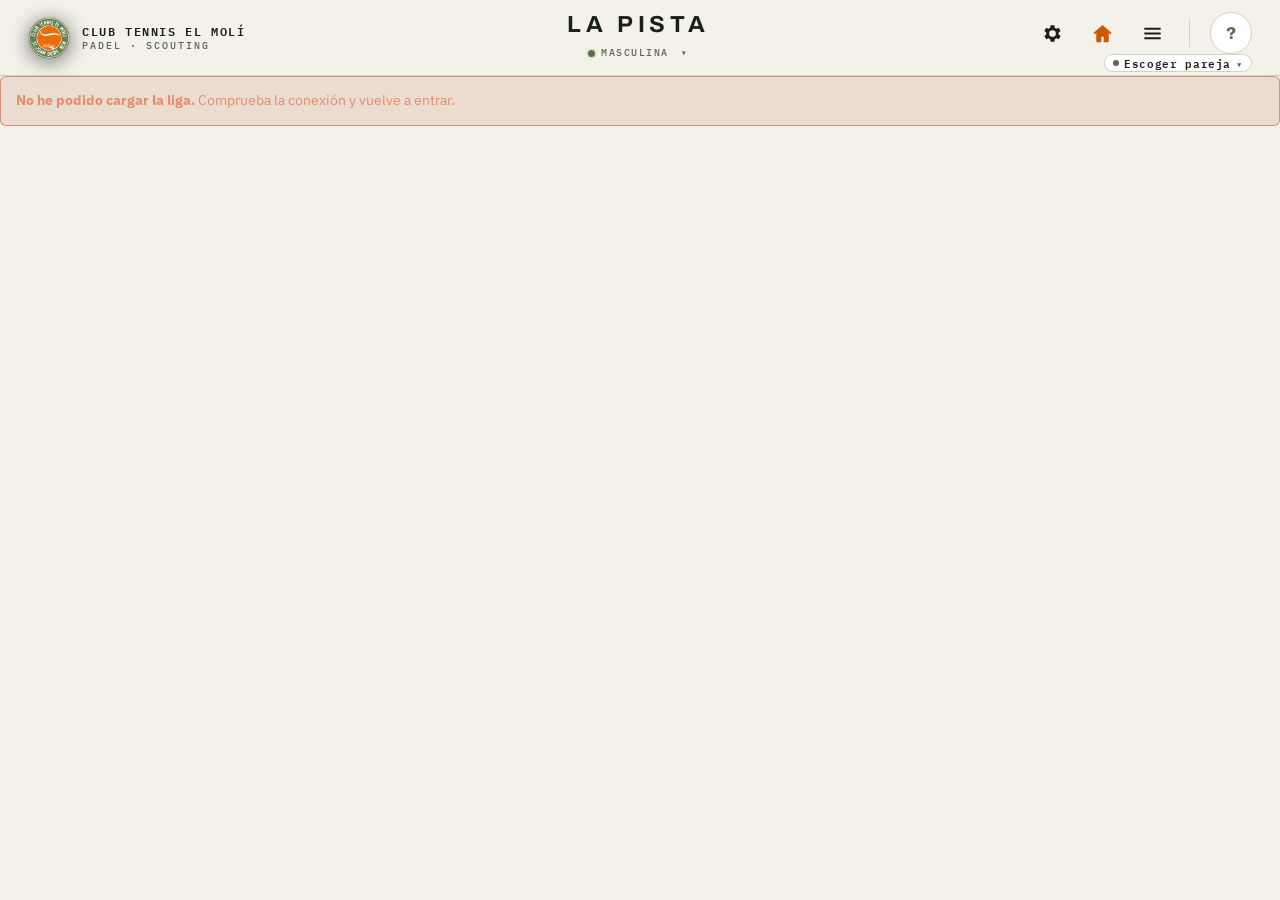
==== index.html @ ad092fdf "Tema claro: la pista de inicio de día; tema oscuro: de noche Co-Authored-By: Claude Opus 5.5 <norepl" ====
<!doctype html>
<html lang="es">
<head>
<meta charset="utf-8">
<meta name="viewport" content="width=device-width, initial-scale=1, viewport-fit=cover">
<meta name="theme-color" content="#0E1109">
<script>
/* Tema antes de pintar nada (sin parpadeo): el que elijas en Configuración o el del móvil. */
(function () {
  var pref = 'auto';
  try { pref = localStorage.getItem('padel-scouting.theme.v1') || 'auto'; } catch (e) {}
  var mq = window.matchMedia ? window.matchMedia('(prefers-color-scheme: light)') : null;
  function apply() {
    var t = pref === 'light' || pref === 'dark' ? pref : (mq && mq.matches ? 'light' : 'dark');
    document.documentElement.setAttribute('data-theme', t);
    var m = document.querySelector('meta[name="theme-color"]');
    if (m) m.setAttribute('content', t === 'light' ? '#F3F1EA' : '#0E1109');
    /* Avisa a la app (la pista cambia de foto de día a noche). */
    try { window.dispatchEvent(new CustomEvent('padel-theme', { detail: t })); } catch (e) {}
  }
  window.PadelTheme = {
    get: function () { return pref; },
    set: function (p) { pref = p; try { localStorage.setItem('padel-scouting.theme.v1', p); } catch (e) {} apply(); }
  };
  if (mq && mq.addEventListener) mq.addEventListener('change', function () { if (pref === 'auto') apply(); });
  apply();
})();
</script>
<meta name="description" content="Sistema personal de scouting y coaching de pádel: registrar, acumular, analizar y preparar el siguiente partido.">
<title>Padel Scouting · Fran</title>
<link rel="icon" href="assets/favicon.ico" sizes="any">
<link rel="icon" href="assets/logo.png" type="image/png" sizes="512x512">
<link rel="apple-touch-icon" href="assets/apple-touch-icon.png">
<link rel="manifest" href="manifest.webmanifest">
<meta name="apple-mobile-web-app-capable" content="yes">
<meta name="apple-mobile-web-app-status-bar-style" content="black-translucent">
<meta name="apple-mobile-web-app-title" content="Padel Scouting">
<meta property="og:title" content="Padel Scouting · Club Tennis El Molí">
<meta property="og:description" content="Registro y análisis de partidos de la liga de pádel.">
<meta property="og:image" content="assets/logo.png">
<link rel="preconnect" href="https://fonts.googleapis.com">
<link rel="preconnect" href="https://fonts.gstatic.com" crossorigin>
<link href="https://fonts.googleapis.com/css2?family=Archivo:wght@500;700;900&family=IBM+Plex+Mono:wght@400;500;600&family=IBM+Plex+Sans:wght@400;500;600&display=swap" rel="stylesheet">
<link rel="stylesheet" href="css/styles.css">
</head>
<body>

<header class="topbar">
  <button type="button" class="tb-brand" data-shell="home" aria-label="Ir a la pista">
    <img class="brand-mark" src="assets/logo.png" alt="" width="42" height="42">
    <span class="tb-club"><b>Club Tennis El Molí</b><small>Padel · Scouting</small></span>
  </button>

  <div class="tb-center">
    <h1 id="page-title">La pista</h1>
    <div class="comp">
      <button type="button" id="comp-btn" class="comp-btn" aria-haspopup="true" aria-expanded="false"
              aria-controls="comp-menu" title="Cambiar de competición">
        <i class="comp-dot" aria-hidden="true"></i><span id="comp-label">Masculina</span><span
        id="comp-season" class="comp-season"></span><span class="comp-caret" aria-hidden="true">▾</span>
      </button>
      <div id="comp-menu" class="comp-menu" role="menu" hidden></div>
    </div>
  </div>

  <nav class="tb-actions" aria-label="Acciones">
    <button type="button" class="tb-icon" data-shell="config" aria-label="Configuración" title="Configuración">
      <svg viewBox="0 0 24 24" aria-hidden="true"><path d="M19.4 13a7.6 7.6 0 0 0 0-2l2-1.6-2-3.4-2.4 1a7.4 7.4 0 0 0-1.7-1L15 3.4h-4l-.4 2.6a7.4 7.4 0 0 0-1.7 1l-2.4-1-2 3.4 2 1.6a7.6 7.6 0 0 0 0 2l-2 1.6 2 3.4 2.4-1a7.4 7.4 0 0 0 1.7 1l.4 2.6h4l.4-2.6a7.4 7.4 0 0 0 1.7-1l2.4 1 2-3.4zM13 15.5a3.5 3.5 0 1 1 0-7 3.5 3.5 0 0 1 0 7z" transform="translate(-1 0)"/></svg>
    </button>
    <button type="button" class="tb-icon" data-shell="home" aria-label="Inicio" title="Inicio">
      <svg viewBox="0 0 24 24" aria-hidden="true"><path d="M12 3.2 2.5 11.4l1.3 1.5 1.7-1.5V20a1 1 0 0 0 1 1h4.2v-5.6h2.6V21h4.2a1 1 0 0 0 1-1v-8.6l1.7 1.5 1.3-1.5z"/></svg>
    </button>
    <button type="button" class="tb-icon" id="menu-btn" data-shell="menu" aria-label="Abrir menú"
            aria-expanded="false" aria-controls="drawer" title="Menú">
      <svg viewBox="0 0 24 24" aria-hidden="true"><path d="M3.5 6h17v2.2h-17zM3.5 10.9h17v2.2h-17zM3.5 15.8h17V18h-17z"/></svg>
    </button>
    <span class="tb-sep" aria-hidden="true"></span>
    <button type="button" class="avatar" id="avatar-btn" data-shell="perfil" aria-label="Mi perfil" title="Mi perfil">
      <span id="avatar-initial">?</span>
    </button>
  </nav>
  <button type="button" id="pair-btn" class="pair-chip" aria-haspopup="dialog" title="Escoger pareja">Pareja</button>
</header>

<div id="scrim" class="scrim" hidden></div>
<aside id="drawer" class="drawer" aria-label="Todas las secciones" hidden>
  <div class="drawer-head">
    <span class="eyebrow">Menú</span>
    <button type="button" class="tb-icon" data-shell="close" aria-label="Cerrar menú">
      <svg viewBox="0 0 24 24" aria-hidden="true"><path d="m6.2 4.6 5.8 5.8 5.8-5.8 1.6 1.6-5.8 5.8 5.8 5.8-1.6 1.6-5.8-5.8-5.8 5.8-1.6-1.6 5.8-5.8-5.8-5.8z"/></svg>
    </button>
  </div>
  <nav id="drawer-nav" class="drawer-nav"></nav>
</aside>
<div id="modal-root"></div>

<div id="season-bar" class="season-bar" hidden>
  <label for="season-sel">Temporada</label>
  <select id="season-sel"></select>
</div>
<main id="view" class="view"></main>

<noscript>
  <div class="view">
    <div class="notice bad">Esta aplicación necesita JavaScript activado para funcionar.</div>
  </div>
</noscript>

<div id="toast" class="toast" role="status" aria-live="polite"></div>


<script src="js/data.js"></script>
<script src="js/liga-parser.js"></script>
<script src="js/liga.js"></script>
<script src="js/calendario.js"></script>
<script src="js/club.js"></script>
<script src="js/cronica.js"></script>
<script src="js/db.js"></script>
<script src="js/auth.js"></script>
<script src="js/storage.js"></script>
<script src="js/sync.js"></script>
<script src="js/analysis.js"></script>
<script src="js/briefing.js"></script>
<script src="js/views-liga.js"></script>
<script src="js/views-temporada.js"></script>
<script src="js/views-general.js"></script>
<script src="js/views-estemes.js"></script>
<script src="js/court.js"></script>
<script src="js/shell.js"></script>
<script src="js/app.js"></script>
<script src="js/mobile.js"></script>
</body>
</html>
---- css/styles.css ----
/* ============================================================
   PADEL SCOUTING · sistema visual
   Hereda la filosofía del dashboard de liga: fondo oscuro, sage
   funcional, naranja de acento, Archivo + IBM Plex.
   ============================================================ */
:root{
  --ink:#0E1109; --panel:#161B12; --panel2:#1E2418; --line:#2C3423;
  --bone:#EDEBE3; --mute:#9AA48C; --sage:#8FA678; --sage-dk:#687F4E;
  --orange:#ED6C05; --brick:#B4491F;
  --disp:'Archivo',system-ui,sans-serif;
  --body:'IBM Plex Sans',system-ui,sans-serif;
  --mono:'IBM Plex Mono',ui-monospace,monospace;
  --nav-h:66px;
  --r:6px;
}
*{box-sizing:border-box;margin:0;padding:0}
html{-webkit-text-size-adjust:100%}
body{background:var(--ink);color:var(--bone);font-family:var(--body);line-height:1.55;
  -webkit-font-smoothing:antialiased;overflow-x:hidden;
  padding-bottom:env(safe-area-inset-bottom)}
button,input,select,textarea{font-family:inherit;font-size:inherit;color:inherit}
button{cursor:pointer}

/* ---------- barra superior ---------- */
.topbar{position:sticky;top:0;z-index:60;background:rgba(14,17,9,.95);backdrop-filter:blur(12px);
  border-bottom:1px solid var(--line);padding:14px 18px;display:flex;align-items:center;
  justify-content:space-between;gap:14px}
.eyebrow{font:600 10px/1 var(--mono);letter-spacing:.24em;text-transform:uppercase;color:var(--orange)}
.topbar h1{font-family:var(--disp);font-weight:900;font-size:1.32rem;letter-spacing:-.02em;
  text-transform:uppercase;line-height:1.1;margin-top:7px}
.brand-mark{width:42px;height:42px;flex:none;display:block;
  filter:drop-shadow(0 3px 10px rgba(0,0,0,.55))}

/* ---------- contenido ---------- */
.view{padding:22px 18px 40px;max-width:760px;margin:0 auto}
.section{margin-bottom:26px}
.section-head{display:flex;align-items:baseline;gap:10px;margin-bottom:12px;flex-wrap:wrap}
.section-head h2{font-family:var(--disp);font-weight:900;font-size:1.05rem;text-transform:uppercase;
  letter-spacing:-.01em}
.section-head .hint{font:400 11px/1.4 var(--mono);color:var(--mute)}
.lede{color:var(--mute);font-size:.9rem;margin-bottom:18px}
.lede b{color:var(--bone);font-weight:600}

/* ---------- campos ---------- */
.field{margin-bottom:20px}
.field > label,.field-label{display:block;font:600 10px/1 var(--mono);letter-spacing:.14em;
  text-transform:uppercase;color:var(--mute);margin-bottom:9px}
.field-label .opt{color:var(--sage-dk);letter-spacing:.06em}
.field-note{font:400 11px/1.5 var(--body);color:var(--mute);margin-top:7px}

input[type=text],input[type=date],input[type=number],input[type=search],input[type=email],
input[type=password],select,textarea{
  width:100%;background:var(--panel);border:1px solid var(--line);border-radius:var(--r);
  color:var(--bone);padding:13px 14px;outline:none;transition:border-color .15s}
input:focus,select:focus,textarea:focus{border-color:var(--sage-dk)}
input::placeholder,textarea::placeholder{color:var(--mute)}
textarea{resize:vertical;min-height:74px;font-size:.92rem}
select{appearance:none;background-image:linear-gradient(45deg,transparent 50%,var(--mute) 50%),
  linear-gradient(135deg,var(--mute) 50%,transparent 50%);
  background-position:calc(100% - 19px) 21px,calc(100% - 14px) 21px;
  background-size:5px 5px,5px 5px;background-repeat:no-repeat;padding-right:38px}

.row{display:grid;gap:12px}
.row.two{grid-template-columns:1fr 1fr}

/* ---------- chips ---------- */
.chips{display:flex;flex-wrap:wrap;gap:8px}
.chip{background:var(--panel);border:1px solid var(--line);border-radius:var(--r);
  color:var(--mute);padding:12px 14px;font:500 .86rem/1.2 var(--body);
  transition:.15s;min-height:46px;display:inline-flex;align-items:center;gap:7px}
.chip:hover{color:var(--bone);border-color:var(--sage-dk)}
.chip[aria-pressed="true"]{background:var(--sage-dk);border-color:var(--sage-dk);color:var(--ink);font-weight:600}
.chip[aria-pressed="true"] .chip-k{color:var(--ink);opacity:.72}
.chip-k{font:600 10px/1 var(--mono);color:var(--orange);letter-spacing:.08em}
.chip.is-disabled{opacity:.34;pointer-events:none}
.chips.tight .chip{flex:1;justify-content:center;min-width:88px}
.chips.grid2{display:grid;grid-template-columns:1fr 1fr}
.chips.grid2 .chip{justify-content:center;text-align:center;line-height:1.25}
.chips.accent .chip[aria-pressed="true"]{background:var(--orange);border-color:var(--orange)}

/* ---------- cards ---------- */
.card{background:var(--panel);border:1px solid var(--line);border-radius:var(--r);padding:18px 16px}
.card + .card{margin-top:12px}
.card-top{border-top:3px solid var(--sage-dk)}
.card h3{font-family:var(--disp);font-weight:900;font-size:1rem;text-transform:uppercase;margin-bottom:8px}

/* ---------- sets ---------- */
.set-row{display:grid;grid-template-columns:58px 1fr 14px 1fr;align-items:center;gap:9px;margin-bottom:10px}
.set-row .set-name{font:600 10px/1.3 var(--mono);letter-spacing:.09em;text-transform:uppercase;color:var(--mute)}
.set-row .vs{text-align:center;color:var(--mute);font:600 12px var(--mono)}
.set-row input{text-align:center;font-family:var(--mono);font-size:1.05rem;padding:13px 6px}
.set-legend{display:grid;grid-template-columns:58px 1fr 14px 1fr;gap:9px;margin-bottom:7px}
.set-legend span{font:600 9px/1.3 var(--mono);letter-spacing:.1em;text-transform:uppercase;color:var(--sage-dk);
  text-align:center}
.set-legend span:first-child{text-align:left}

/* ---------- botones ---------- */
.btn{display:inline-flex;align-items:center;justify-content:center;gap:8px;
  background:var(--panel2);border:1px solid var(--line);border-radius:var(--r);color:var(--bone);
  padding:15px 20px;font:600 .82rem/1 var(--body);letter-spacing:.06em;text-transform:uppercase;
  transition:.15s;min-height:50px}
.btn:hover{border-color:var(--sage-dk)}
.btn.primary{background:var(--orange);border-color:var(--orange);color:var(--ink)}
.btn.primary:hover{filter:brightness(1.08)}
.btn.ghost{background:transparent}
.btn.danger{color:var(--brick);border-color:rgba(180,73,31,.5)}
.btn.block{width:100%}
.btn-row{display:flex;gap:10px;flex-wrap:wrap}
.btn-row .btn{flex:1;min-width:132px}

/* ---------- avisos ---------- */
.notice{border-radius:var(--r);padding:13px 15px;font-size:.86rem;margin-bottom:16px;
  border:1px solid var(--line);background:var(--panel)}
.notice.warn{border-color:rgba(237,108,5,.42);background:rgba(237,108,5,.10);color:var(--orange)}
.notice.bad{border-color:rgba(180,73,31,.5);background:rgba(180,73,31,.12);color:#E58C6A}
.notice.good{border-color:rgba(104,127,78,.55);background:rgba(104,127,78,.14);color:var(--sage)}
.notice ul{margin:7px 0 0 17px}

.toast{position:fixed;left:50%;bottom:calc(20px + env(safe-area-inset-bottom));
  transform:translateX(-50%) translateY(14px);background:var(--panel2);border:1px solid var(--sage-dk);
  color:var(--bone);padding:13px 18px;border-radius:var(--r);font-size:.86rem;z-index:120;
  opacity:0;pointer-events:none;transition:.22s;max-width:calc(100vw - 36px);text-align:center;
  box-shadow:0 12px 34px rgba(0,0,0,.55)}
.toast.show{opacity:1;transform:translateX(-50%) translateY(0)}
.toast.bad{border-color:var(--brick)}

/* ---------- historial ---------- */
.match-card{background:var(--panel);border:1px solid var(--line);border-left:3px solid var(--sage-dk);
  border-radius:var(--r);padding:16px;margin-bottom:11px}
.match-card.is-loss{border-left-color:var(--brick)}
.match-card.is-special{border-left-color:var(--mute)}
.match-top{display:flex;justify-content:space-between;align-items:flex-start;gap:12px;margin-bottom:10px}
.match-date{font:600 10px/1 var(--mono);letter-spacing:.11em;text-transform:uppercase;color:var(--mute)}
.match-rivals{font:600 .96rem/1.35 var(--body);margin-top:6px}
.badge{font:700 11px/1 var(--mono);padding:6px 9px;border-radius:4px;white-space:nowrap}
.badge.w{background:var(--sage-dk);color:var(--ink)}
.badge.l{background:var(--brick);color:#fff}
.badge.s{background:var(--panel2);color:var(--mute);border:1px solid var(--line)}
.tag{display:inline-block;font:600 9px/1 var(--mono);letter-spacing:.09em;padding:5px 7px;border-radius:3px;
  background:var(--panel2);color:var(--mute);border:1px solid var(--line);text-transform:uppercase}
.tag.a{color:var(--orange);border-color:rgba(237,108,5,.35);background:rgba(237,108,5,.12)}
.tag.b{color:var(--sage);border-color:rgba(143,166,120,.35);background:rgba(143,166,120,.12)}
.tag-row{display:flex;gap:6px;flex-wrap:wrap;margin-top:10px}
.match-score{font:600 .92rem/1 var(--mono);color:var(--bone)}
.match-score .sep{color:var(--mute);font-weight:400;margin:0 5px}
.match-detail{display:none;margin-top:13px;padding-top:12px;border-top:1px solid var(--line);
  font-size:.85rem;color:var(--mute)}
.match-card.open .match-detail{display:block}
.match-detail dt{font:600 9px/1 var(--mono);letter-spacing:.12em;text-transform:uppercase;
  color:var(--sage-dk);margin-top:11px}
.match-detail dt:first-child{margin-top:0}
.match-detail dd{margin-top:5px;color:var(--bone);font-size:.87rem}
.match-actions{display:flex;gap:8px;margin-top:14px}
.match-actions .btn{flex:1;padding:11px 12px;min-height:42px;font-size:.74rem}

/* ---------- filtros ---------- */
.filters{display:flex;gap:7px;overflow-x:auto;padding-bottom:6px;margin-bottom:14px;
  scrollbar-width:none}
.filters::-webkit-scrollbar{display:none}
.filters .chip{white-space:nowrap;min-height:40px;padding:10px 13px;font-size:.8rem}

/* ---------- analisis ---------- */
.stat-grid{display:grid;grid-template-columns:repeat(2,1fr);gap:1px;background:var(--line);
  border:1px solid var(--line);border-radius:var(--r);overflow:hidden}
.stat{background:var(--panel);padding:17px 15px}
.stat .n{font-family:var(--disp);font-weight:900;font-size:1.85rem;line-height:1;
  letter-spacing:-.02em;color:var(--orange)}
.stat .n.muted{color:var(--mute);font-size:1.05rem;line-height:1.5}
.stat .n small{font-size:.44em;color:var(--mute);margin-left:3px;font-weight:700}
.stat .k{font:600 9px/1.4 var(--mono);letter-spacing:.12em;text-transform:uppercase;color:var(--mute);margin-top:9px}
.stat .sub{font:400 11px/1.4 var(--mono);color:var(--sage-dk);margin-top:5px}

.bar-row{display:grid;grid-template-columns:96px 1fr 54px;align-items:center;gap:10px;margin-bottom:11px}
.bar-row .lab{font:600 10px/1.3 var(--mono);letter-spacing:.07em;text-transform:uppercase;color:var(--mute)}
.bar-row .track{height:9px;background:var(--panel2);border-radius:5px;overflow:hidden}
.bar-row .track i{display:block;height:100%;background:var(--sage-dk);border-radius:5px}
.bar-row .track i.low{background:var(--brick)}
.bar-row .track i.mid{background:var(--orange)}
.bar-row .val{font:600 .82rem/1 var(--mono);text-align:right}
.bar-row .val.muted{color:var(--mute);font-size:.68rem;font-weight:400}

.spark{display:flex;align-items:flex-end;gap:4px;height:74px;margin:14px 0 8px}
.spark div{flex:1;border-radius:3px 3px 0 0;min-height:4px;background:var(--sage-dk)}
.spark div.loss{background:var(--brick)}
.spark div.special{background:var(--panel2);border:1px solid var(--line)}
.spark-ax{display:flex;justify-content:space-between;font:400 10px/1 var(--mono);color:var(--mute)}

.freq{display:flex;justify-content:space-between;gap:12px;padding:11px 0;border-bottom:1px solid var(--line);
  font-size:.87rem}
.freq:last-child{border-bottom:0}
.freq .c{font:600 .82rem/1 var(--mono);color:var(--sage);white-space:nowrap}

/* ---------- briefing ---------- */
.brief-bullet{background:var(--panel);border:1px solid var(--line);border-left:3px solid var(--orange);
  border-radius:0 var(--r) var(--r) 0;padding:17px 18px;margin-bottom:11px;display:flex;gap:14px}
.brief-bullet .i{font-family:var(--disp);font-weight:900;font-size:1.25rem;color:var(--orange);
  line-height:1;flex:none;min-width:20px}
.brief-bullet p{font-size:.95rem;line-height:1.5}
.brief-src{font:400 11px/1.5 var(--mono);color:var(--sage-dk);margin-top:8px}

/* ---------- estados vacios ---------- */
.empty{text-align:center;padding:46px 20px;color:var(--mute)}
.empty .mark{font-family:var(--disp);font-weight:900;font-size:2.4rem;color:var(--line);margin-bottom:14px}
.empty img.mark{width:84px;height:84px;opacity:.28;margin:0 auto 18px;display:block;filter:grayscale(.3)}
.empty p{font-size:.92rem;max-width:34ch;margin:0 auto 18px}

/* ---------- resumen guardado ---------- */
.saved-hero{text-align:center;padding:10px 0 22px}
.saved-hero .res{font-family:var(--disp);font-weight:900;font-size:2.6rem;line-height:1;letter-spacing:-.03em}
.saved-hero .res.w{color:var(--sage)}
.saved-hero .res.l{color:var(--brick)}
.saved-hero .res.s{color:var(--mute)}
.saved-hero .sub{font:400 12px/1.6 var(--mono);color:var(--mute);margin-top:10px}

/* ---------- sugerencias ---------- */
.suggest{position:relative}
.suggest-list{position:absolute;top:calc(100% + 4px);left:0;right:0;z-index:40;background:var(--panel2);
  border:1px solid var(--sage-dk);border-radius:var(--r);overflow:hidden;max-height:196px;overflow-y:auto;
  box-shadow:0 12px 30px rgba(0,0,0,.6)}
.suggest-list button{display:block;width:100%;text-align:left;background:none;border:0;color:var(--bone);
  padding:13px 14px;font-size:.88rem;border-bottom:1px solid var(--line)}
.suggest-list button:last-child{border-bottom:0}
.suggest-list button:hover{background:var(--panel)}

/* ---------- escritorio ---------- */
@media(min-width:720px){
  .view{padding:32px 26px 60px}
  .topbar{padding:18px 26px}
  .topbar h1{font-size:1.6rem}
  .stat-grid{grid-template-columns:repeat(4,1fr)}
  .row.two{gap:16px}
}
@media(prefers-reduced-motion:reduce){*{transition:none!important;animation:none!important}}


/* ---------- liga ---------- */
.linkish{background:none;border:0;color:var(--orange);text-decoration:underline;padding:0;font:inherit}
.ladder{display:block;width:100%;height:auto;overflow:visible}

.match-line,.rival-line{display:grid;width:100%;text-align:left;background:var(--panel);
  border:1px solid var(--line);border-left:3px solid var(--sage-dk);border-radius:var(--r);
  color:var(--bone);padding:13px 14px;margin-bottom:8px;gap:3px;transition:.15s;min-height:54px}
.match-line{grid-template-columns:1fr auto}
.match-line:hover,.rival-line:hover{border-color:var(--sage-dk);transform:translateY(-1px)}
.match-line.is-loss{border-left-color:var(--brick)}
.ml-when{font:600 9px/1.3 var(--mono);letter-spacing:.12em;text-transform:uppercase;color:var(--mute);
  grid-column:1/2}
.ml-who{font:600 .9rem/1.3 var(--body);grid-column:1/2}
.ml-score{grid-column:2/3;grid-row:1/3;align-self:center;font:600 .82rem/1 var(--mono);color:var(--sage)}

.rival-line{grid-template-columns:52px 1fr auto;align-items:center;gap:10px;border-left-color:var(--line)}
.rl-place{font:700 .8rem/1 var(--mono);color:var(--mute)}
.rl-name{font:600 .9rem/1.3 var(--body)}
.rl-rel{font:600 9px/1 var(--mono);letter-spacing:.09em;text-transform:uppercase;padding:5px 7px;
  border-radius:3px;background:var(--panel2);color:var(--mute);border:1px solid var(--line)}
.rl-rel.is-arriba{color:var(--brick);border-color:rgba(180,73,31,.4)}
.rl-rel.is-abajo{color:var(--sage);border-color:rgba(143,166,120,.4)}

.projection .proj-main{text-align:center;padding:6px 0 18px;border-bottom:1px solid var(--line);
  margin-bottom:16px}
.proj-n{font-family:var(--disp);font-weight:900;font-size:3rem;line-height:1;letter-spacing:-.03em}
.proj-n.good{color:var(--sage)} .proj-n.bad{color:var(--brick)}
.proj-k{font:600 10px/1.4 var(--mono);letter-spacing:.13em;text-transform:uppercase;color:var(--mute);
  margin-top:10px}

.cmp{display:grid;grid-template-columns:1fr auto 1fr;align-items:center;gap:10px;
  padding:11px 0;border-bottom:1px solid var(--line)}
.cmp:last-child{border-bottom:0}
.cmp-k{font:600 9px/1.3 var(--mono);letter-spacing:.1em;text-transform:uppercase;color:var(--mute);
  text-align:center;min-width:92px}
.cmp-them,.cmp-me{font:600 .95rem/1 var(--mono);color:var(--mute)}
.cmp-them{text-align:right} .cmp-me{text-align:left}
.cmp-them.win,.cmp-me.win{color:var(--bone)}
.cmp-them.win{color:var(--brick)} .cmp-me.win{color:var(--sage)}

/* ============================================================
   Pantallas de datos (heredado del dashboard original)
   ============================================================ */
body[data-view="temporada"] .view,body[data-view="liga"] .view,body[data-view="cronica"] .view{max-width:1040px}
.lg .blk{padding:6px 0 30px;border-bottom:1px solid var(--line);margin-bottom:26px}
.lg .blk:last-child{border-bottom:0}
.lg .shead{display:flex;align-items:baseline;gap:12px;margin-bottom:8px;flex-wrap:wrap}
.lg .snum{font:600 11px/1 var(--mono);color:var(--orange);letter-spacing:.1em}
.lg .shead h2{font-family:var(--disp);font-weight:900;font-size:clamp(1.35rem,3.4vw,2rem);
  text-transform:uppercase;letter-spacing:-.015em;line-height:1}
.lg .sdek{color:var(--mute);max-width:70ch;margin-bottom:20px;font-size:.92rem}
.lg .sdek b{color:var(--bone);font-weight:600}
.lg .sub-head h3{font-family:var(--disp);font-weight:900;font-size:1.15rem;text-transform:uppercase;margin:30px 0 6px}
.lg .note{color:var(--mute);font-size:.78rem;margin-top:10px}
.lg .stale{background:rgba(237,108,5,.12);border:1px solid rgba(237,108,5,.4);border-radius:6px;
  padding:11px 14px;margin-bottom:22px;color:var(--orange);font:600 11px/1.5 var(--mono)}
.lg .stale b{color:var(--bone)}

.lg .tiles{display:grid;grid-template-columns:repeat(2,1fr);gap:1px;background:var(--line);
  border:1px solid var(--line);border-radius:6px;overflow:hidden}
.lg .tile{background:var(--panel);padding:18px 15px}
.lg .tile .n{font-family:var(--disp);font-weight:900;font-size:clamp(1.5rem,4.2vw,2.4rem);line-height:1;
  letter-spacing:-.02em;color:var(--orange)}
.lg .tile .n small{font-size:.42em;color:var(--mute);font-weight:700;margin-left:3px}
.lg .tile .k{font:600 10px/1.4 var(--mono);letter-spacing:.12em;text-transform:uppercase;color:var(--mute);margin-top:9px}
.lg .tile .sub{font:400 11px/1.4 var(--mono);color:var(--sage-dk);margin-top:4px}

.lg details.method{background:var(--panel);border:1px solid var(--line);border-radius:6px;margin-bottom:18px}
.lg details.method summary{cursor:pointer;padding:14px 16px;font:600 11px/1 var(--mono);
  letter-spacing:.12em;text-transform:uppercase;color:var(--sage);list-style:none}
.lg details.method summary::-webkit-details-marker{display:none}
.lg details.method summary::before{content:"▸ ";color:var(--orange)}
.lg details.method[open] summary::before{content:"▾ "}
.lg details.method .body{padding:0 16px 16px;color:var(--mute);font-size:.88rem}
.lg details.method .body p+p{margin-top:9px}
.lg details.method .body b{color:var(--bone)}
.lg details.method code{font-family:var(--mono);font-size:.85em;background:var(--panel2);padding:2px 6px;
  border-radius:3px;color:var(--sage)}

.lg .ctrl{display:flex;gap:6px;flex-wrap:wrap;margin-bottom:14px;align-items:center}
.lg .ctrl button{background:var(--panel);color:var(--mute);border:1px solid var(--line);
  font:600 11px/1 var(--body);letter-spacing:.05em;text-transform:uppercase;padding:11px 13px;border-radius:5px;transition:.15s}
.lg .ctrl button:hover{color:var(--bone);border-color:var(--sage-dk)}
.lg .ctrl button.on{background:var(--orange);color:var(--ink);border-color:var(--orange)}
.lg .ctrl button:disabled{opacity:.35;cursor:not-allowed}
.lg .ctrl input[type=search]{flex:1;min-width:200px;padding:11px 13px}

.lg .chart-box{background:var(--panel);border:1px solid var(--line);border-radius:6px;padding:14px 12px 6px;position:relative}
.lg .chart-box svg{display:block;width:100%;height:auto;overflow:visible}
.lg .player{display:flex;align-items:center;gap:12px;padding:12px 4px 6px;flex-wrap:wrap}
.lg .player .play{background:var(--orange);color:var(--ink);border:0;width:44px;height:44px;border-radius:50%;
  font-size:15px;display:grid;place-items:center;flex:none}
.lg .player input[type=range]{flex:1;min-width:150px;accent-color:var(--orange)}
.lg .player .pos{font:600 11px/1 var(--mono);color:var(--mute);white-space:nowrap}
.lg .player .pos b{color:var(--bone)}
.lg #tip{position:absolute;pointer-events:none;opacity:0;transition:opacity .12s;background:var(--ink);
  border:1px solid var(--sage-dk);border-radius:5px;padding:9px 11px;font:400 12px/1.5 var(--body);
  z-index:20;min-width:176px;box-shadow:0 10px 30px rgba(0,0,0,.6)}
.lg #tip .t-h{font:600 10px/1 var(--mono);letter-spacing:.1em;text-transform:uppercase;color:var(--orange);margin-bottom:5px}
.lg #tip .t-r{color:var(--mute)} .lg #tip .t-r b{color:var(--bone);font-weight:600}
.lg .legend{display:flex;gap:14px;flex-wrap:wrap;margin-top:12px;font:400 11px/1.6 var(--body);color:var(--mute)}
.lg .legend i{display:inline-block;width:9px;height:9px;border-radius:2px;margin-right:6px;vertical-align:-1px}

.lg .mgrid{display:grid;grid-template-columns:repeat(2,1fr);gap:10px}
.lg .mcard{background:var(--panel);border:1px solid var(--line);border-top:3px solid var(--sage-dk);border-radius:6px;padding:15px 14px}
.lg .mcard.best{border-top-color:var(--orange)}
.lg .mcard .mo{font:600 10px/1 var(--mono);letter-spacing:.14em;text-transform:uppercase;color:var(--mute)}
.lg .mcard .rc{font-family:var(--disp);font-weight:900;font-size:1.7rem;margin:8px 0 2px;letter-spacing:-.02em}
.lg .mcard .gp{font:400 11px/1.5 var(--mono);color:var(--sage)}
.lg .mcard .lad{font:400 11px/1.5 var(--mono);color:var(--mute);margin-top:7px;padding-top:7px;border-top:1px solid var(--line)}

.lg .cliff{display:flex;gap:3px;margin:6px 0 10px}
.lg .cliff button{flex:1;height:70px;border-radius:3px;border:1px solid transparent;padding:0;transition:transform .15s,box-shadow .15s}
.lg .cliff button:hover{transform:translateY(-5px)}
.lg .cliff button.sel{transform:translateY(-5px);box-shadow:0 0 0 2px var(--bone)}
.lg .cliff-ax{display:flex;justify-content:space-between;font:400 10px/1 var(--mono);color:var(--mute);margin-bottom:16px}
.lg .bubble{background:var(--panel);border:1px solid var(--line);border-radius:6px;padding:18px;min-height:104px;
  display:flex;align-items:center;gap:18px;flex-wrap:wrap}
.lg .bubble .orb{width:72px;height:72px;border-radius:50%;display:grid;place-items:center;flex:none;
  font-family:var(--disp);font-weight:900;font-size:1rem;text-align:center;line-height:1.05;box-shadow:0 0 30px -6px currentColor}
.lg .bubble .txt{flex:1;min-width:200px}
.lg .bubble .txt .h{font:600 10px/1.4 var(--mono);letter-spacing:.12em;text-transform:uppercase;color:var(--mute)}
.lg .bubble .txt .m{font-family:var(--disp);font-weight:900;font-size:1.4rem;margin:6px 0 5px}
.lg .bubble .txt .d{font-size:.87rem;color:var(--mute)}
.lg .scale{display:flex;align-items:center;gap:9px;margin-top:12px;font:400 10px/1 var(--mono);color:var(--mute)}
.lg .scale .bar{height:8px;flex:1;max-width:230px;border-radius:4px;
  background:linear-gradient(90deg,#7A2E8F,#A8306E,#C24436,#D4761F,#A79A3C,#7E9B5C)}

.lg .tbl-wrap{border:1px solid var(--line);border-radius:6px;overflow-x:auto;background:var(--panel);-webkit-overflow-scrolling:touch}
.lg table{width:100%;border-collapse:collapse;font-size:.85rem;min-width:340px}
.lg thead th{background:var(--panel2);text-align:left;padding:13px 12px;font:600 10px/1 var(--mono);
  letter-spacing:.12em;text-transform:uppercase;color:var(--mute);border-bottom:1px solid var(--line);white-space:nowrap}
.lg tbody td{padding:12px;border-bottom:1px solid var(--line);vertical-align:middle}
.lg tbody tr:last-child td{border-bottom:0}
.lg tbody tr:hover{background:var(--panel2)}
.lg .empty-row{text-align:center;color:var(--mute);padding:26px}
.lg .res{display:inline-block;width:22px;height:22px;text-align:center;border-radius:3px;font:700 11px/22px var(--mono)}
.lg .res.w{background:var(--sage-dk);color:var(--ink)} .lg .res.l{background:var(--brick);color:#fff}
.lg .sc{font-family:var(--mono);font-size:.8rem;color:var(--mute);white-space:nowrap}
.lg .sc b{color:var(--bone);font-weight:600}
.lg .tag.tb{background:rgba(237,108,5,.14);color:var(--orange);border-color:rgba(237,108,5,.35)}
.lg th.srt{cursor:pointer;user-select:none}
.lg th.srt:hover{color:var(--bone)}
.lg th.srt::after{content:" ⇅";opacity:.35}
.lg th.srt.on{color:var(--orange)} .lg th.srt.on::after{content:" ▾";opacity:1}
.lg th.srt.on.asc::after{content:" ▴"}
.lg tr.mine{background:rgba(237,108,5,.10)!important}
.lg tr.mine .nm .linkish{color:var(--orange);font-weight:700}
.lg tr.rival .nm .linkish::after{content:" ●";color:var(--sage);font-size:.7em;vertical-align:2px}
.lg .nm .linkish{color:var(--bone);text-decoration:none;text-align:left}
.lg .nm .linkish:hover{color:var(--orange)}
.lg td .linkish{color:var(--bone);text-decoration:none;text-align:left;font:inherit}
.lg td .linkish:hover{color:var(--orange);text-decoration:underline}
.lg .mv{font-family:var(--mono);font-size:.76rem}
.lg .mv.up{color:var(--sage)} .lg .mv.dn{color:var(--brick)} .lg .mv.eq{color:var(--mute)}
.lg .desde{opacity:.55}
.lg .pill{display:inline-block;min-width:28px;text-align:center;font:700 11px/1 var(--mono);padding:6px 7px;
  border-radius:3px;background:var(--panel2);color:var(--mute);border:1px solid var(--line)}
.lg .pill.top{background:var(--sage-dk);color:var(--ink);border-color:var(--sage-dk)}

.lg .rivs{display:grid;grid-template-columns:repeat(auto-fill,minmax(240px,1fr));gap:12px}
.lg .riv{background:var(--panel);border:1px solid var(--line);border-radius:6px;padding:16px;cursor:pointer;
  transition:.16s;position:relative;overflow:hidden}
.lg .riv:hover{border-color:var(--sage-dk);transform:translateY(-2px)}
.lg .riv::after{content:"";position:absolute;left:0;top:0;bottom:0;width:3px;background:var(--sage-dk)}
.lg .riv.beat::after{background:var(--sage)} .lg .riv.lost::after{background:var(--brick)}
.lg .riv .rk{font:600 10px/1 var(--mono);letter-spacing:.09em;color:var(--mute)}
.lg .riv h4{font:600 .93rem/1.3 var(--body);margin:7px 0 10px;padding-right:44px}
.lg .riv .badge{position:absolute;top:14px;right:14px}
.lg .riv .bar{height:4px;background:var(--panel2);border-radius:2px;overflow:hidden;margin:10px 0 8px}
.lg .riv .bar i{display:block;height:100%;background:var(--orange)}
.lg .riv .meta{font:400 11px/1.5 var(--mono);color:var(--mute)}
.lg .riv .det{display:none;margin-top:12px;padding-top:11px;border-top:1px solid var(--line);font:400 11px/1.7 var(--mono);color:var(--mute)}
.lg .riv.open .det{display:block}
.lg .riv .det b{color:var(--bone)}
.lg .btn.mini{min-height:38px;padding:10px 13px;font-size:.72rem;margin-top:12px}

.lg .split{display:grid;grid-template-columns:1fr 1fr;gap:1px;background:var(--line);border:1px solid var(--line);
  border-radius:6px;overflow:hidden;margin-bottom:18px}
.lg .split>div{background:var(--panel);padding:22px 18px}
.lg .split .n{font-family:var(--disp);font-weight:900;font-size:clamp(2rem,6vw,3.2rem);line-height:1}
.lg .split .a .n{color:var(--brick)} .lg .split .b .n{color:var(--sage)}
.lg .split .k{font:600 10px/1.5 var(--mono);letter-spacing:.12em;text-transform:uppercase;color:var(--mute);margin-top:10px}
.lg .close{background:var(--panel);border-left:3px solid var(--orange);padding:20px 22px;border-radius:0 6px 6px 0}
.lg .close p{color:var(--mute);font-size:.92rem} .lg .close p+p{margin-top:10px}
.lg .close b{color:var(--bone)}
.lg .gaps{list-style:none;margin:14px 0 0;display:grid;gap:7px;color:var(--mute);font-size:.86rem}

.lg .exp{display:grid;grid-template-columns:1fr;gap:12px}
.lg .exp-list{background:var(--panel);border:1px solid var(--line);border-radius:6px;overflow:hidden;
  display:flex;flex-direction:column;max-height:300px}
.lg .exp-list input{border:0;border-bottom:1px solid var(--line);border-radius:0;background:var(--panel2)}
.lg .exp-items{overflow-y:auto;flex:1}
.lg .exp-items button{display:block;width:100%;text-align:left;background:none;border:0;color:var(--mute);
  padding:13px 15px;font:400 .85rem/1.35 var(--body);border-bottom:1px solid var(--line)}
.lg .exp-items button:hover{background:var(--panel2);color:var(--bone)}
.lg .exp-items button.on{background:var(--orange);color:var(--ink);font-weight:600}
.lg .exp-items button span{display:block;font:400 10px/1.4 var(--mono);opacity:.8}
.lg .exp-detail{background:var(--panel);border:1px solid var(--line);border-radius:6px;padding:18px}
.lg .exp-detail .eh{font-family:var(--disp);font-weight:900;font-size:1.4rem}
.lg .exp-detail .es{font:400 12px/1.6 var(--mono);color:var(--sage);margin:5px 0 16px}
.lg .exp-tl{display:grid;grid-template-columns:repeat(auto-fit,minmax(88px,1fr));gap:8px;margin-bottom:16px}
.lg .exp-tl div{background:var(--panel2);border:1px solid var(--line);border-radius:5px;padding:10px;text-align:center}
.lg .exp-tl .mo{font:600 9px/1 var(--mono);letter-spacing:.12em;text-transform:uppercase;color:var(--mute)}
.lg .exp-tl .g{font-family:var(--disp);font-weight:900;font-size:1.15rem;margin:6px 0 2px}
.lg .exp-tl .p{font:400 10px/1.3 var(--mono);color:var(--sage)}
.lg .exp-ms{font:400 12px/1.9 var(--mono);color:var(--mute)}
.lg .exp-mes{margin-bottom:12px}
.lg .exp-ms b{color:var(--bone)} .lg .exp-ms .v{color:var(--sage)} .lg .exp-ms .d{color:var(--brick)}
.lg .exp-empty{color:var(--mute);padding:26px;text-align:center}

.lg .acts{display:grid;gap:12px}
.lg .act{background:var(--panel);border:1px solid var(--line);border-top:3px solid var(--sage-dk);border-radius:6px;padding:20px 18px}
.lg .act.a2{border-top-color:var(--orange)} .lg .act.a3{border-top-color:var(--bone)}
.lg .act .ph{font:600 10px/1 var(--mono);letter-spacing:.16em;text-transform:uppercase;color:var(--mute)}
.lg .act h3{font-family:var(--disp);font-weight:900;font-size:1.3rem;text-transform:uppercase;margin:10px 0 4px}
.lg .act .dates{font:400 11px/1 var(--mono);color:var(--sage);margin-bottom:12px}
.lg .act p{font-size:.87rem;color:var(--mute)} .lg .act p b{color:var(--bone)}
.lg .duel,.lg .sigs{display:grid;gap:12px}
.lg .duel-card,.lg .sig{background:var(--panel);border:1px solid var(--line);border-radius:6px;padding:22px 18px}
.lg .duel-card.hot{border-color:var(--orange);background:linear-gradient(180deg,rgba(237,108,5,.09),var(--panel) 55%)}
.lg .duel-card .when,.lg .sig .side{font:600 10px/1 var(--mono);letter-spacing:.15em;text-transform:uppercase;color:var(--mute)}
.lg .sig .side{color:var(--orange)}
.lg .duel-card .big{font-family:var(--disp);font-weight:900;font-size:clamp(1.4rem,4.2vw,2.2rem);margin:12px 0}
.lg .duel-card .big.o{color:var(--orange)}
.lg .duel-card p{font-size:.87rem;color:var(--mute)} .lg .duel-card p b{color:var(--bone)}
.lg .sig h3{font-family:var(--disp);font-weight:900;font-size:1.7rem;text-transform:uppercase;margin:9px 0 14px}
.lg .sig .shot{padding:12px 0;border-top:1px solid var(--line)}
.lg .sig .shot .nm{font:600 .9rem/1.3 var(--body)}
.lg .sig .shot .ds{font-size:.82rem;color:var(--mute);margin-top:3px}
.lg .tiles + .close{margin-top:16px}
.lg .hide-sm{display:none}

@media(min-width:720px){
  .lg .tiles{grid-template-columns:repeat(4,1fr)}
  .lg .mgrid{grid-template-columns:repeat(3,1fr)}
  .lg .acts{grid-template-columns:repeat(3,1fr)}
  .lg .duel,.lg .sigs{grid-template-columns:1fr 1fr}
  .lg .exp{grid-template-columns:290px 1fr}
  .lg .exp-list{max-height:520px}
  .lg .hide-sm{display:table-cell}
}
@media(min-width:1000px){ .lg .mgrid{grid-template-columns:repeat(5,1fr)} }
input[type=search]{-webkit-appearance:none;appearance:none}
input[type=search]::-webkit-search-cancel-button{filter:invert(.7)}
/* En móvil el "desde G1" es ruido: la flecha ya dice si subió o bajó. */
@media(max-width:560px){ .lg .desde{display:none} .lg tbody td{padding:13px 10px} }
@media(prefers-reduced-motion:reduce){ .home-crest{animation:none} }

/* ============================================================
   COMPETICIÓN · masculina / mixta / femenina, para toda la app
   ============================================================ */
.comp{position:relative;flex:none}
.comp-btn{display:flex;align-items:center;gap:7px;height:34px;padding:0 11px;border-radius:999px;
  border:1px solid var(--line);background:var(--panel);color:var(--bone);cursor:pointer;
  font:600 10.5px/1 var(--mono);letter-spacing:.14em;text-transform:uppercase}
.comp-btn:hover,.comp-btn[aria-expanded="true"]{border-color:var(--sage-dk);background:var(--panel2)}
.comp-btn:focus-visible{outline:2px solid var(--orange);outline-offset:2px}
.comp-caret{color:var(--mute);font-size:10px}
.comp-dot{width:9px;height:9px;border-radius:50%;background:var(--sage);flex:none;
  box-shadow:0 0 0 3px rgba(143,166,120,.18)}
[data-kind="mixta"] .comp-dot,.comp-item[data-kind="mixta"] .comp-dot{background:var(--orange);box-shadow:0 0 0 3px rgba(237,108,5,.2)}
[data-kind="femenina"] .comp-dot,.comp-item[data-kind="femenina"] .comp-dot{background:var(--bone);box-shadow:0 0 0 3px rgba(237,235,227,.16)}
.comp-menu{position:absolute;right:0;top:calc(100% + 10px);min-width:260px;max-width:calc(100vw - 32px);
  background:var(--panel);border:1px solid var(--line);border-radius:10px;padding:6px;z-index:80;
  box-shadow:0 18px 40px rgba(0,0,0,.55)}
.comp-menu .comp-title{font:600 10px/1 var(--mono);letter-spacing:.2em;text-transform:uppercase;
  color:var(--mute);padding:10px 10px 8px}
.comp-item{display:flex;align-items:center;gap:10px;width:100%;text-align:left;padding:11px 10px;
  border:0;border-radius:7px;background:transparent;color:var(--bone);cursor:pointer;font:inherit}
.comp-item:hover,.comp-item:focus-visible{background:var(--panel2);outline:none}
.comp-item[aria-checked="true"]{background:var(--panel2);box-shadow:inset 3px 0 0 var(--orange)}
.comp-item b{display:block;font-family:var(--disp);font-weight:800;text-transform:uppercase;
  letter-spacing:.02em;font-size:.95rem}
.comp-item small{display:block;color:var(--mute);font:500 11px/1.4 var(--mono);margin-top:3px}
.comp-empty{padding:4px 10px 10px;color:var(--mute);font-size:.85rem}
.me-block{border:1px dashed var(--line);border-radius:8px;padding:12px 14px;margin:0 0 18px}
.me-line{margin:0}
.me-hits{display:flex;flex-wrap:wrap;gap:8px;margin-top:10px}
body.switching #view{opacity:.35;transition:opacity .2s}


/* ============================================================
   MARCO · barra fija arriba y panel lateral
   ============================================================ */
.topbar{display:grid;grid-template-columns:auto minmax(0,1fr) auto;align-items:center;gap:12px;
  padding:10px 18px;min-height:66px;justify-content:initial}
.tb-brand{display:flex;align-items:center;gap:12px;background:none;border:0;padding:0;color:var(--bone);text-align:left}
.tb-brand .brand-mark{width:42px;height:42px}
.tb-club{display:none;line-height:1.35}
.tb-club b{display:block;font:600 11.5px/1.3 var(--mono);letter-spacing:.14em;text-transform:uppercase}
.tb-club small{display:block;font:500 10px/1.3 var(--mono);letter-spacing:.2em;text-transform:uppercase;color:var(--mute)}
.tb-center{text-align:center;min-width:0}
.topbar h1{font-family:var(--disp);font-weight:700;font-size:1.02rem;letter-spacing:.16em;text-transform:uppercase;
  margin:0;line-height:1.15;white-space:nowrap;overflow:hidden;text-overflow:ellipsis}
.comp{display:inline-block;margin-top:3px}
.comp-btn{height:auto;padding:3px 8px;border:1px solid transparent;background:transparent;border-radius:999px;
  font:500 9.5px/1.2 var(--mono);letter-spacing:.16em;color:var(--mute);gap:6px;max-width:100%}
.comp-btn:hover,.comp-btn[aria-expanded="true"]{background:var(--panel);border-color:var(--line);color:var(--bone)}
.comp-dot{width:7px;height:7px;box-shadow:0 0 0 2px rgba(143,166,120,.2)}
.comp-season{display:none}
.comp-menu{right:auto;left:50%;transform:translateX(-50%);text-align:left}
.tb-actions{display:flex;align-items:center;gap:2px}
.tb-icon{width:36px;height:36px;border-radius:50%;border:0;background:transparent;color:var(--bone);
  display:grid;place-items:center;transition:background .15s,color .15s}
.tb-icon svg{width:21px;height:21px;fill:currentColor}
.tb-icon:hover{background:var(--panel2)}
.tb-icon.is-on{color:var(--orange)}
.tb-icon:focus-visible,.avatar:focus-visible,.tb-brand:focus-visible{outline:2px solid var(--orange);outline-offset:2px}
.tb-sep{display:none;width:1px;height:28px;background:var(--line);margin:0 8px}
.avatar{width:36px;height:36px;border-radius:50%;border:0;background:var(--sage);color:var(--ink);
  display:grid;place-items:center;font:800 15px/1 var(--disp);overflow:hidden;flex:none;margin-left:4px}
.avatar img{width:100%;height:100%;object-fit:cover;display:block}
.avatar.guest{background:var(--panel);color:var(--mute);border:1px solid var(--line)}
.avatar.is-on{box-shadow:0 0 0 2px var(--orange)}
.avatar.big{width:76px;height:76px;font-size:32px;margin:0}

@media(min-width:760px){
  .topbar{padding:12px 28px;gap:20px}
  .topbar h1{font-size:1.45rem;letter-spacing:.2em}
  .comp-season{display:inline}
  .tb-actions{gap:8px}
  .tb-icon{width:42px;height:42px}
  .tb-icon svg{width:23px;height:23px}
  .tb-sep{display:block}
  .avatar{width:42px;height:42px;font-size:17px}
}
@media(min-width:1000px){ .tb-club{display:block} }
@media(max-width:380px){
  .tb-brand .brand-mark{width:34px;height:34px}
  .topbar{padding:8px 12px;gap:8px}
  .tb-icon{width:32px;height:32px}
  .avatar{width:32px;height:32px}
  .topbar h1{font-size:.9rem;letter-spacing:.1em}
}

.ico{width:20px;height:20px;fill:none;stroke:currentColor;stroke-width:1.7;stroke-linecap:round;stroke-linejoin:round;flex:none}
.scrim{position:fixed;inset:0;z-index:90;background:rgba(4,6,4,.6);opacity:0;transition:opacity .2s}
.scrim.open{opacity:1}
.drawer{position:fixed;top:0;right:0;bottom:0;z-index:95;width:min(340px,86vw);background:var(--panel);
  border-left:1px solid var(--line);box-shadow:-20px 0 50px rgba(0,0,0,.5);transform:translateX(102%);
  transition:transform .22s cubic-bezier(.2,.8,.2,1);display:flex;flex-direction:column;
  padding:14px 14px calc(18px + env(safe-area-inset-bottom))}
.drawer.open{transform:none}
.drawer-head{display:flex;align-items:center;justify-content:space-between;padding:4px 6px 12px}
.drawer-head .tb-icon svg{width:19px;height:19px}
.drawer-nav{overflow-y:auto}
.dr-group{padding:8px 0;border-top:1px solid var(--line)}
.dr-title{font:600 10px/1 var(--mono);letter-spacing:.22em;text-transform:uppercase;color:var(--mute);padding:10px 10px 8px}
.dr-item{display:flex;align-items:center;gap:14px;width:100%;padding:12px 10px;border:0;border-radius:8px;
  background:transparent;color:var(--bone);font:600 .98rem/1.2 var(--body);text-align:left}
.dr-item .ico{color:var(--sage)}
.dr-item:hover,.dr-item:focus-visible{background:var(--panel2);outline:none}
.dr-item[aria-current="page"]{color:var(--orange);box-shadow:inset 3px 0 0 var(--orange);background:var(--panel2)}
.dr-item[aria-current="page"] .ico{color:var(--orange)}
body.has-modal{overflow:hidden}

/* ============================================================
   LA PISTA · portada (la pista la dibuja js/court.js)
   ============================================================ */
body[data-view="inicio"] .view{max-width:none;padding:0}
.home{position:relative;min-height:calc(100vh - 66px);overflow:hidden;
  background:
    radial-gradient(70% 45% at 50% 58%,rgba(29,79,140,.22),transparent 70%),
    radial-gradient(40% 30% at 12% 100%,rgba(35,52,26,.9),transparent 70%),
    radial-gradient(40% 30% at 88% 100%,rgba(35,52,26,.9),transparent 70%),
    radial-gradient(120% 90% at 50% 40%,#10150d 0%,#070906 75%)}
.home::after{content:"";position:absolute;inset:0;pointer-events:none;
  background:radial-gradient(90% 80% at 50% 45%,transparent 55%,rgba(0,0,0,.55))}
.home-side{position:relative;z-index:2;padding:12px 14px 0}
@media(max-width:899px){
  .scoreboard{display:grid;grid-template-columns:1fr auto;column-gap:12px;align-items:center;padding:12px 14px}
  .scoreboard .eyebrow,.scoreboard .home-names,.scoreboard .home-chips,.scoreboard .home-line{grid-column:1}
  .scoreboard .home-names{font-size:1.2rem}
  .scoreboard .home-names em{display:inline;margin-left:.35em}
  .scoreboard .home-rank{grid-column:2;grid-row:1 / span 3;flex-direction:column;align-items:flex-end;gap:2px;margin:0}
  .scoreboard .hr-n{font-size:2.3rem}
  .scoreboard .home-line{font-size:.8rem;margin-top:8px}
}
.home-quote{display:none}
.scoreboard{background:rgba(12,16,10,.72);border:1px solid rgba(237,235,227,.12);border-radius:12px;
  padding:14px 16px;backdrop-filter:blur(8px);-webkit-backdrop-filter:blur(8px);
  box-shadow:0 14px 40px rgba(0,0,0,.45)}
.scoreboard .eyebrow{font-size:9.5px}
.home-names{font-family:var(--disp);font-weight:900;text-transform:uppercase;font-size:1.55rem;line-height:.95;
  letter-spacing:-.02em;margin-top:8px}
.home-names em{font-style:normal;color:var(--sage);display:block}
.home-rank{display:flex;align-items:baseline;gap:8px;margin-top:10px}
.hr-lab,.hr-of{font:600 9.5px/1 var(--mono);letter-spacing:.16em;text-transform:uppercase;color:var(--mute)}
.hr-n{font-family:var(--disp);font-weight:900;font-size:2.6rem;line-height:1;color:var(--orange);letter-spacing:-.04em;
  font-variant-numeric:tabular-nums;text-shadow:0 0 28px rgba(237,108,5,.35)}
.home-chips{display:flex;gap:6px;margin-top:10px;flex-wrap:wrap}
.hc{font:700 11px/1 var(--mono);letter-spacing:.06em;padding:7px 10px;border-radius:99px;background:rgba(30,36,24,.9);
  border:1px solid var(--line);color:var(--bone);display:inline-flex;gap:5px;align-items:center}
.hc.form i{width:8px;height:8px;border-radius:50%;display:inline-block}
.hc.form i.w{background:var(--sage)} .hc.form i.l{background:var(--brick)}
.home-line{color:var(--mute);font-size:.84rem;margin-top:10px}
.home-line b{color:var(--bone)}
.court-host{position:relative;z-index:1;display:flex;justify-content:center;padding:4px 6px 18px}

.court-3d{display:block;width:100%;height:auto;max-width:520px;overflow:visible}
.court-3d.wide{max-width:none;max-height:calc(100vh - 80px)}
.court-3d text{pointer-events:none}
.c-ground{fill:#0a0d09}
.c-glass{fill:rgba(170,198,230,.075);stroke:rgba(225,234,244,.38);stroke-width:1}
.c-glass.near{fill:rgba(170,198,230,.05)}
.c-glass.front{fill:rgba(170,198,230,.035);stroke:rgba(225,234,244,.22);pointer-events:none}
.c-mesh{stroke:rgba(210,220,230,.18);stroke-width:.8}
.c-surf{stroke:none}
.c-pool{mix-blend-mode:screen;pointer-events:none}
.c-edge{fill:none;stroke:rgba(242,246,250,.92);stroke-width:2.2}
.c-line{stroke:rgba(242,246,250,.86);stroke-width:1.8}
.c-post{stroke:#1d2226;stroke-width:3;stroke-linecap:round}
.c-post.near{stroke:rgba(18,21,18,.95);stroke-width:5;pointer-events:none}
.c-rail{stroke:rgba(38,44,48,.95);stroke-width:2.4}
.c-rail.near{stroke:rgba(18,21,18,.95);stroke-width:4;pointer-events:none}
.c-net{stroke:rgba(255,255,255,.28);stroke-width:.6}
.c-tape{stroke:#f4f6f8;stroke-width:2.4}
.c-netpost{stroke:#15191b;stroke-width:4.5;stroke-linecap:round}
.c-pole{stroke:#141714;stroke-width:3.5;stroke-linecap:round;pointer-events:none}
.c-lamp{mix-blend-mode:screen;pointer-events:none}
.c-doorglow{pointer-events:none}
.c-banner rect{fill:rgba(9,12,18,.82);stroke:rgba(255,255,255,.14)}
.c-banner-s{fill:#a9b4c1;font-family:var(--mono);letter-spacing:.14em}
.c-banner-t{fill:#eef1f5;font-family:var(--disp);font-weight:800;letter-spacing:.04em}
.court-3d .zone{cursor:pointer;outline:none}
.court-3d .zone-hit{fill:rgba(237,108,5,0);stroke:rgba(237,108,5,0);stroke-width:1.5;transition:fill .2s,stroke .2s}
.court-3d .zone:hover .zone-hit,.court-3d .zone:focus-visible .zone-hit{fill:rgba(237,108,5,.13);stroke:rgba(237,108,5,.55)}
.court-3d .zone.hit .zone-hit{fill:rgba(237,108,5,.26)}
.court-3d .door .zone-hit,.court-3d .door:hover .zone-hit,.court-3d .door:focus-visible .zone-hit{fill:transparent;stroke:transparent}
.zb{fill:rgba(9,12,9,.82);stroke:rgba(237,235,227,.78);stroke-width:1.5;transition:stroke .2s,fill .2s}
.zone:hover .zb,.zone:focus-visible .zb{stroke:var(--orange);fill:rgba(20,14,8,.9)}
.door .zb{stroke:var(--orange);stroke-width:2}
.zi{fill:none;stroke:#EDEBE3;stroke-width:1.7;stroke-linecap:round;stroke-linejoin:round}
.zt{fill:#F4F2EC;font-family:var(--disp);font-weight:800;text-anchor:middle;letter-spacing:.02em;
  paint-order:stroke;stroke:rgba(5,10,20,.55);stroke-width:3px;stroke-linejoin:round}
.zs{fill:#c2ccd8;font-family:var(--mono);text-anchor:middle;letter-spacing:.14em;
  paint-order:stroke;stroke:rgba(5,10,20,.5);stroke-width:2.5px}
.zdot{fill:#ffb35c;filter:drop-shadow(0 0 4px rgba(255,179,92,.9))}
.c-shadow{fill:rgba(0,0,0,.5);pointer-events:none}
.court-3d .ball{filter:drop-shadow(0 1px 1.5px rgba(0,0,0,.45));pointer-events:none}

@media(min-width:900px){
  .home{display:block}
  .home-side{position:absolute;top:28px;left:28px;width:280px;padding:0}
  .home-quote{display:block;font:500 13px/1.6 var(--mono);letter-spacing:.2em;text-transform:uppercase;
    color:var(--bone);opacity:.82;margin-bottom:22px}
  .home-quote::after{content:"";display:block;width:34px;height:2px;background:var(--orange);margin-top:12px}
  .home-names{font-size:1.9rem}
  .hr-n{font-size:3.2rem}
  .court-host{padding:10px 20px 20px}
}
@media(min-width:900px) and (max-width:1180px){
  .home-side{width:240px}
  .court-3d.wide{margin-left:120px}
}

/* ============================================================
   BIENVENIDA · PERFIL · CONFIGURACIÓN
   ============================================================ */
.modal{position:fixed;inset:0;z-index:120;background:rgba(4,6,4,.72);backdrop-filter:blur(6px);
  -webkit-backdrop-filter:blur(6px);display:grid;place-items:center;padding:16px;overflow-y:auto}
.modal-card{width:100%;max-width:520px;background:var(--panel);border:1px solid var(--line);border-radius:14px;
  padding:24px 20px;box-shadow:0 30px 80px rgba(0,0,0,.6);animation:modalIn .22s ease-out both}
.modal-card h2{font-family:var(--disp);font-weight:900;text-transform:uppercase;font-size:1.4rem;margin:10px 0 4px}
.wz-crest{display:block}
.wz-step{display:grid;grid-template-columns:28px 1fr;gap:12px;padding:16px 0;border-top:1px solid var(--line);margin-top:14px}
.wz-step + .wz-step{margin-top:0}
.wz-n{width:26px;height:26px;border-radius:50%;background:var(--orange);color:var(--ink);display:grid;place-items:center;
  font:800 13px/1 var(--disp)}
.wz-body .field-label{display:block;margin-bottom:8px}
.wz-picked{margin:0}
.chip small{color:var(--mute);font:500 10px/1 var(--mono);margin-left:4px}
.me-hits{display:flex;flex-wrap:wrap;gap:8px;margin-top:10px}
@keyframes modalIn{from{opacity:0;transform:translateY(10px) scale(.98)}to{opacity:1;transform:none}}

.page-narrow{max-width:620px;margin:0 auto;display:grid;gap:16px}
.page-narrow .card h3{font-family:var(--disp);font-weight:900;text-transform:uppercase;font-size:1rem;margin-bottom:10px}
.pf-head{display:flex;gap:16px;align-items:center;margin-bottom:6px}
.pf-head h2{font-family:var(--disp);font-weight:900;text-transform:uppercase;font-size:1.3rem}
.pf-list{display:grid;grid-template-columns:auto 1fr;gap:8px 18px;margin:4px 0 16px}
.pf-list dt{font:600 10px/1.9 var(--mono);letter-spacing:.14em;text-transform:uppercase;color:var(--mute)}
.pf-list dd{font-weight:600}
.btn.small{padding:7px 12px;font-size:.82rem;min-height:0}
.btn-row.tight{margin-top:8px;gap:8px}
.note.center{text-align:center}
.page-narrow .section{margin:10px 0 0}
.page-narrow .card > .field-label{display:block;margin:14px 0 8px}
.note.center{font-size:.78rem;color:var(--mute);font-family:var(--mono);letter-spacing:.08em}
@media(max-width:759px){ .topbar h1{letter-spacing:.07em;font-size:.95rem} }
.drawer[hidden],.scrim[hidden],.comp-menu[hidden]{display:none}

/* ============================================================
   ZONAS SEGURAS · iPhone con muesca/isla, Android con recorte, web
   La app se dibuja a pantalla completa (viewport-fit=cover): cada
   borde reserva lo que el móvil diga que está ocupado. En un
   ordenador env() vale 0 y no cambia nada.
   ============================================================ */
.topbar{padding-top:calc(10px + env(safe-area-inset-top));
  padding-left:calc(18px + env(safe-area-inset-left));padding-right:calc(18px + env(safe-area-inset-right))}
@media(min-width:760px){
  .topbar{padding-top:calc(12px + env(safe-area-inset-top));
    padding-left:calc(28px + env(safe-area-inset-left));padding-right:calc(28px + env(safe-area-inset-right))}
}
@media(max-width:380px){
  .topbar{padding-top:calc(8px + env(safe-area-inset-top));
    padding-left:calc(12px + env(safe-area-inset-left));padding-right:calc(12px + env(safe-area-inset-right))}
}
.drawer{padding-top:calc(14px + env(safe-area-inset-top));padding-right:calc(14px + env(safe-area-inset-right))}
.modal{padding:calc(16px + env(safe-area-inset-top)) calc(16px + env(safe-area-inset-right))
  calc(16px + env(safe-area-inset-bottom)) calc(16px + env(safe-area-inset-left))}
.view{padding-left:calc(18px + env(safe-area-inset-left));padding-right:calc(18px + env(safe-area-inset-right))}
@media(min-width:720px){
  .view{padding-left:calc(26px + env(safe-area-inset-left));padding-right:calc(26px + env(safe-area-inset-right))}
}
body[data-view="inicio"] .view{padding-left:env(safe-area-inset-left);padding-right:env(safe-area-inset-right)}
.home{min-height:calc(100vh - 66px - env(safe-area-inset-top));min-height:calc(100dvh - 66px - env(safe-area-inset-top))}
.comp-menu{max-width:calc(100vw - 32px - env(safe-area-inset-left) - env(safe-area-inset-right))}

/* ============================================================
   LA PISTA EN FOTO · la imagen y los botones comparten medidas
   ============================================================ */
.home.has-photo{background:#05070a}
.home.has-photo::after{display:none}
.court-host.is-photo{padding:0;display:block}
.court-photo{position:relative;width:100%;margin:0 auto;background:#0a0f18;overflow:hidden}
.court-photo img{position:absolute;inset:0;width:100%;height:100%;display:block;object-fit:cover;
  animation:photoIn .6s ease-out both}
.court-photo .court-over{position:absolute;inset:0;width:100%;height:100%;max-width:none;max-height:none}
.court-photo.wide{width:min(100%, calc((100vh - 66px - env(safe-area-inset-top)) * 1.7768));
  width:min(100%, calc((100dvh - 66px - env(safe-area-inset-top)) * 1.7768))}
.court-over .zb{fill:rgba(8,11,16,.78);stroke-width:2.5}
.court-over .zt{stroke:rgba(3,6,14,.7);stroke-width:5px}
.court-over .zs{stroke:rgba(3,6,14,.65);stroke-width:4px}
.court-over .zone:hover .zone-hit,.court-over .zone:focus-visible .zone-hit{fill:rgba(237,108,5,.16);stroke:rgba(237,108,5,.7)}
@keyframes photoIn{from{opacity:0}to{opacity:1}}

/* móvil: el marcador flota sobre los árboles de arriba de la foto */
@media(max-width:899px){
  .home.has-photo .home-side{position:absolute;top:8px;left:10px;right:10px;padding:0;z-index:3}
  .home.has-photo .scoreboard{background:rgba(6,9,8,.62);padding:9px 12px;border-color:rgba(237,235,227,.1)}
  .home.has-photo .scoreboard .home-line{display:none}
  .home.has-photo .scoreboard .home-names{font-size:1.05rem}
  .home.has-photo .scoreboard .hr-n{font-size:1.9rem}
  .home.has-photo .scoreboard .home-chips{margin-top:6px}
  .home.has-photo .scoreboard .hc{padding:5px 8px;font-size:10px}
}
/* En vertical la foto llena la pantalla bajo la barra: recorta un poco los lados
   (la pista ya se sale del encuadre) y se ancla abajo para no perder la puerta. */
.court-photo.tall{aspect-ratio:auto!important;height:calc(100vh - 66px - env(safe-area-inset-top));
  height:calc(100dvh - 66px - env(safe-area-inset-top));min-height:520px}
.court-photo.tall img{object-position:center bottom}
@media(prefers-reduced-motion:reduce){ .court-photo img{animation:none} }

/* La pelota sale por arriba de la pista y no debe pintarse sobre el marcador. */
.court-host{overflow:hidden}

/* WO: en la lista, pero se nota que no se jugó */
.lg tr.wo-row td{opacity:.78}
.lg .wo-note{font-weight:400;color:var(--mute);font-size:.8em;margin-left:4px}

/* ============================================================
   ESTE MES · el botón de la red y la pantalla del grupo en curso
   ============================================================ */
.net-btn{cursor:pointer;outline:none}
.court-3d .net-btn .nb-bg,.court-3d .net-btn:hover .nb-bg,.court-3d .net-btn:focus-visible .nb-bg{
  fill:var(--orange);stroke:#ffd2a6;stroke-width:1.5;filter:drop-shadow(0 0 10px rgba(237,108,5,.75))}
.net-btn .nb-bg{animation:nbGlow 2.6s ease-in-out infinite}
.net-btn:focus-visible .nb-bg{stroke:#fff;stroke-width:3}
.nb-k{fill:rgba(14,17,9,.72);font-family:var(--mono);font-weight:700;letter-spacing:.2em;text-anchor:middle;pointer-events:none}
.nb-t{fill:#0E1109;font-family:var(--disp);font-weight:900;letter-spacing:.02em;text-anchor:middle;pointer-events:none}
@keyframes nbGlow{0%,100%{filter:drop-shadow(0 0 6px rgba(237,108,5,.55))}50%{filter:drop-shadow(0 0 16px rgba(237,108,5,.95))}}
@media(prefers-reduced-motion:reduce){.net-btn .nb-bg{animation:none}}

.estemes .em-head .eyebrow{margin-bottom:12px}
.em-out{display:grid;grid-template-columns:repeat(3,1fr);gap:10px}
.em-o{background:var(--panel);border:1px solid var(--line);border-radius:10px;padding:14px 10px;text-align:center}
.em-o b{display:block;font-family:var(--disp);font-weight:900;font-size:2rem;line-height:1}
.em-o span{display:block;font:600 10px/1.3 var(--mono);letter-spacing:.14em;text-transform:uppercase;color:var(--mute);margin-top:6px}
.em-o.up b{color:var(--sage)} .em-o.down b{color:var(--brick)} .em-o.stay b{color:var(--bone)}
.em-cards{display:grid;gap:12px}
.em-card{background:var(--panel);border:1px solid var(--line);border-radius:12px;padding:16px}
.em-card header{display:flex;justify-content:space-between;align-items:flex-start;gap:10px;margin-bottom:10px}
.em-card h3{font-family:var(--disp);font-weight:900;text-transform:uppercase;font-size:1.05rem;line-height:1.15}
.em-chip{flex:none;font:700 10.5px/1 var(--mono);letter-spacing:.06em;padding:6px 9px;border-radius:99px;
  background:var(--panel2);border:1px solid var(--line);white-space:nowrap}
.em-chip.w{color:var(--ink);background:var(--sage);border-color:var(--sage)}
.em-chip.l{color:#fff;background:var(--brick);border-color:var(--brick)}
.em-chip.muted{color:var(--mute)}
.em-stats{display:grid;grid-template-columns:repeat(3,1fr);gap:8px;margin-bottom:8px}
.em-stats b{display:block;font-family:var(--disp);font-weight:900;font-size:1.25rem}
.em-stats span{font:500 10px/1.3 var(--mono);color:var(--mute);text-transform:uppercase;letter-spacing:.08em}
.em-line{color:var(--mute);font-size:.86rem;margin-bottom:10px}
.em-line b{color:var(--bone)}
.em-date{display:grid;gap:6px;font:600 10px/1 var(--mono);letter-spacing:.14em;text-transform:uppercase;color:var(--mute);margin-bottom:10px}
.em-date input{font:500 1rem var(--body);text-transform:none;letter-spacing:0;padding:10px 12px;border-radius:8px;
  border:1px solid var(--line);background:var(--ink);color:var(--bone);color-scheme:dark}
.em-h3{font-family:var(--disp);font-weight:900;text-transform:uppercase;font-size:.95rem;margin-bottom:8px}
.em-list{list-style:none;display:grid;gap:6px;font-size:.9rem}
.em-empty h2{font-family:var(--disp);font-weight:900;text-transform:uppercase;font-size:1.3rem;margin-bottom:6px}
.rm-list{list-style:none;display:grid;gap:8px;margin:14px 0}
.rm-list li{display:flex;justify-content:space-between;align-items:center;background:var(--panel2);border:1px solid var(--line);
  border-radius:8px;padding:10px 12px;font-weight:600}
.rs-grid{display:grid;grid-template-columns:auto 1fr 1fr;gap:8px 10px;align-items:center;margin:16px 0}
.rs-grid > span{font:600 10px/1.2 var(--mono);letter-spacing:.12em;text-transform:uppercase;color:var(--mute)}
.rs-grid input{width:100%;padding:12px;border-radius:8px;border:1px solid var(--line);background:var(--ink);color:var(--bone);
  font:700 1.2rem var(--disp);text-align:center}
.rs-more{margin-top:12px}
.tag.prov{background:transparent;border:1px dashed var(--orange);color:var(--orange)}
.em-out.two{grid-template-columns:repeat(2,1fr)}

/* Tablet en vertical: la foto entera y centrada (no se recorta el fondo de la pista). */
.court-photo.tall.fit{aspect-ratio:941 / 1672!important;width:auto;max-width:100%;
  height:calc(100vh - 66px - env(safe-area-inset-top));height:calc(100dvh - 66px - env(safe-area-inset-top))}
.court-photo.tall.fit img{object-fit:contain}
@media(min-width:600px) and (max-width:899px){
  .home.has-photo .home-side{left:50%;right:auto;transform:translateX(-50%);width:min(520px,calc(100% - 20px))}
}
.dr-group.first{border-top:0;padding-top:0}

/* ============================================================
   MÓVIL · sin zoom automático al escribir, recarga al tirar
   iOS amplía la pantalla al tocar un campo con letra menor de 16 px.
   ============================================================ */
@media(max-width:899px){
  input, select, textarea{font-size:16px!important}
  .rs-grid input{font-size:1.25rem!important}
}
html{-webkit-text-size-adjust:100%;text-size-adjust:100%}
body{overscroll-behavior-y:contain}
.ptr{position:fixed;left:50%;top:calc(70px + env(safe-area-inset-top));z-index:200;transform:translate(-50%,0);
  display:flex;align-items:center;gap:10px;padding:8px 14px;border-radius:99px;background:var(--panel);
  border:1px solid var(--line);font:600 12px/1 var(--mono);letter-spacing:.06em;color:var(--mute);
  opacity:0;pointer-events:none;transition:opacity .15s}
.ptr.on{opacity:1}
.ptr.ready{color:var(--bone);border-color:var(--orange)}
.ptr-ball{width:16px;height:16px;border-radius:50%;background:url(../assets/pelota.webp) center/cover}
.ptr.ready .ptr-ball,.ptr.loading .ptr-ball{animation:ptrSpin .7s linear infinite}
@keyframes ptrSpin{to{transform:rotate(360deg)}}

/* ============================================================
   MENÚ ☰ · más grande en el ordenador (espacio hay de sobra)
   ============================================================ */
@media(min-width:900px){
  .drawer{width:min(440px,40vw);padding:22px 22px 28px}
  .drawer-head{padding:6px 8px 18px}
  .drawer-head .eyebrow{font-size:12px}
  .dr-group{padding:12px 0}
  .dr-title{font-size:11.5px;padding:12px 12px 10px}
  .dr-item{font-size:1.18rem;padding:15px 14px;gap:18px;border-radius:10px}
  .dr-item .ico{width:26px;height:26px}
}

/* Este mes · tabla del grupo y «cómo se cocina» */
.em-table{width:100%;margin-top:6px}
.em-table tr.me td{color:var(--bone);font-weight:700;background:rgba(255,255,255,.04)}
.em-grp{display:grid;grid-template-columns:repeat(4,1fr);gap:6px;margin:12px 0}
.em-grp .em-o{padding:10px 4px}
.em-grp .em-o b{font-size:1.5rem}
.em-bar{display:inline-block;width:60px;height:6px;border-radius:3px;background:var(--line);vertical-align:middle;overflow:hidden}
.em-bar i{display:block;height:100%;background:var(--sage)}
@media (max-width:420px){.em-bar{width:36px}}

/* Registrar · elegir cómo cargar */
.reg-opts{display:grid;gap:10px;margin:12px 0 18px}
@media (min-width:700px){.reg-opts{grid-template-columns:1fr 1fr}}
.reg-opt{text-align:left;background:var(--panel);border:1px solid var(--line);border-radius:12px;padding:16px;color:inherit;cursor:pointer;font:inherit}
.reg-opt b{display:block;font-family:var(--disp);font-weight:900;font-size:1.25rem;text-transform:uppercase;letter-spacing:.02em;color:var(--bone)}
.reg-opt span{display:block;color:var(--mute);margin-top:6px;line-height:1.4}
.reg-opt:hover,.reg-opt:focus-visible{border-color:var(--accent,#ED6C05)}
.reg-match{display:flex;align-items:center;gap:12px;width:100%;text-align:left;background:none;border:0;border-bottom:1px solid var(--line);padding:12px 2px;color:inherit;font:inherit;cursor:pointer}
.reg-match .rm-res{flex:0 0 30px;height:30px;border-radius:50%;display:grid;place-items:center;font-weight:900;font-family:var(--disp)}
.reg-match .rm-res.w{background:var(--sage);color:#0E1109}
.reg-match .rm-res.l{background:var(--brick);color:#fff}
.reg-match .rm-txt b{display:block}
.reg-match .rm-txt small{color:var(--mute)}

/* Semestre dentro de las páginas de datos */
.season-bar{display:flex;align-items:center;justify-content:flex-end;gap:10px;max-width:1100px;margin:10px auto 0;padding:0 16px}
.season-bar[hidden]{display:none}
.season-bar label{font:600 10px/1 var(--mono);letter-spacing:.16em;text-transform:uppercase;color:var(--mute)}
.season-bar select{background:var(--panel);color:var(--bone);border:1px solid var(--line);border-radius:999px;padding:7px 30px 7px 14px;
  font:600 13px/1.2 var(--mono);letter-spacing:.06em;appearance:none;-webkit-appearance:none;
  background-image:linear-gradient(45deg,transparent 50%,var(--mute) 50%),linear-gradient(135deg,var(--mute) 50%,transparent 50%);
  background-position:calc(100% - 16px) 50%,calc(100% - 11px) 50%;background-size:5px 5px;background-repeat:no-repeat}
@media (max-width:759px){.season-bar select{font-size:16px}}

/* Escalera · nivel del club */
.club-row{display:flex;flex-wrap:wrap;align-items:center;justify-content:space-between;gap:10px;margin-top:12px}
.club-rk{font:600 12px/1.3 var(--mono);letter-spacing:.08em;color:var(--mute)}
.club-rk b{color:var(--bone)}

/* Cargador · calendario */
.cal-card{margin:12px 0}
.cal-t{width:100%;margin-top:8px}
.cal-t select{background:var(--panel);color:var(--bone);border:1px solid var(--line);border-radius:6px;padding:4px 6px;font:inherit}

/* Pareja que miras */
.pair-btn{background:var(--panel);color:var(--bone);border:1px solid var(--line);border-radius:999px;padding:7px 14px;
  font:600 12px/1.2 var(--mono);letter-spacing:.04em;max-width:58vw;overflow:hidden;text-overflow:ellipsis;white-space:nowrap;cursor:pointer}
.pair-btn small{color:var(--mute);letter-spacing:.14em;text-transform:uppercase;font-size:9.5px;margin-right:4px}
.pair-btn.other{border-color:var(--orange)}
.season-bar{flex-wrap:wrap}
.pp-card{max-height:86vh;display:flex;flex-direction:column}
.pp-list{overflow:auto;margin-top:6px;border-top:1px solid var(--line)}
.pp-item{display:flex;justify-content:space-between;align-items:center;gap:10px;width:100%;background:none;border:0;
  border-bottom:1px solid var(--line);padding:11px 4px;color:inherit;font:inherit;text-align:left;cursor:pointer}
.pp-item small{color:var(--mute);white-space:nowrap}
.pp-item.on b{color:var(--orange)}

/* Portada · elegir pareja (siempre visible, también en móvil) */
.home-pair{display:flex;flex-wrap:wrap;align-items:center;gap:6px 8px;margin-top:8px;grid-column:1 / -1}
.home-pair span{font:600 9.5px/1.2 var(--mono);letter-spacing:.14em;text-transform:uppercase;color:var(--orange)}
.hp-btn{background:transparent;border:1px solid var(--line);color:var(--bone);border-radius:999px;padding:5px 11px;
  font:600 11px/1.2 var(--mono);letter-spacing:.06em;cursor:pointer}
.hp-btn.main{background:var(--orange);border-color:var(--orange);color:#0E1109}

/* Escoger pareja: píldora pequeña arriba a la derecha, bajo los iconos (todas las pantallas).
   .topbar ya es sticky, así que sirve de referencia para el absolute. */
.pair-chip{position:absolute;right:12px;bottom:2px;z-index:5;display:inline-flex;align-items:center;gap:5px;
  max-width:min(190px,48vw);height:16px;padding:0 8px;border-radius:999px;border:1px solid var(--line);
  background:var(--panel);color:var(--bone);font:600 9.5px/1 var(--mono);letter-spacing:.06em;
  white-space:nowrap;overflow:hidden;text-overflow:ellipsis;cursor:pointer}
.pair-chip span{color:var(--mute)}
.pair-chip .pc-dot{flex:none;width:6px;height:6px;border-radius:50%;background:var(--mute)}
.pair-chip.other{border-color:var(--orange)}
.pair-chip.other .pc-dot{background:var(--orange)}
.pair-chip.mine .pc-dot{background:var(--sage)}
.pair-chip:focus-visible{outline:2px solid var(--orange);outline-offset:2px}
@media(min-width:760px){.pair-chip{right:28px;bottom:3px;height:18px;font-size:10.5px;max-width:260px}}
/* Los iconos de la derecha suben un poco para dejar sitio a la píldora de pareja. */
.topbar .tb-actions{align-self:start}
.pair-chip{max-width:min(170px,44vw)}
@media(min-width:760px){.pair-chip{max-width:260px}}
.reg-opt.locked{opacity:.55}
.em-cmp{text-align:right;white-space:nowrap}
.em-cmp .btn{padding:5px 9px;font-size:.72rem}
@media (max-width:420px){.em-table td,.em-table th{padding-left:4px;padding-right:4px}}

/* Crónica · filtros propios */
.cro-filters{display:grid;grid-template-columns:repeat(3,minmax(0,1fr));gap:8px;margin:4px 0 18px}
.cro-filters label{display:flex;flex-direction:column;gap:4px;min-width:0}
.cro-filters label span{font:600 9.5px/1 var(--mono);letter-spacing:.14em;text-transform:uppercase;color:var(--mute)}
.cro-filters select,.cro-pair{width:100%;background:var(--panel);color:var(--bone);border:1px solid var(--line);border-radius:8px;
  padding:8px 10px;font:600 12.5px/1.2 var(--mono);text-align:left;white-space:nowrap;overflow:hidden;text-overflow:ellipsis;cursor:pointer}
@media (max-width:759px){.cro-filters select,.cro-pair{font-size:16px}}
@media (max-width:420px){.cro-filters{grid-template-columns:1fr 1fr}.cro-filters label:last-child{grid-column:1 / -1}}
.cro-list{max-height:none}

/* ============================================================
   Tema claro. Se activa con html[data-theme="light"] (lo pone el
   script del <head>: el del móvil, o el que fijes en Configuración).
   La pista de inicio cambia de foto (de día en claro); sus rótulos y el marcador
   mantienen los colores oscuros porque van encima de la foto.
   ============================================================ */
html[data-theme="light"]{
  --ink:#F3F1EA; --panel:#FFFFFF; --panel2:#E9E6DC; --line:#D5D0C2;
  --bone:#1B2015; --mute:#5C6650; --sage:#58733F; --sage-dk:#4A6534;
  --orange:#C95A00; --brick:#A53C14;
  color-scheme:light;
}
html[data-theme="dark"]{color-scheme:dark}
html[data-theme="light"] .topbar{background:rgba(243,241,234,.94);border-bottom-color:var(--line)}
html[data-theme="light"] .home{
  --ink:#0E1109; --panel:#161B12; --panel2:#1E2418; --line:#2C3423;
  --bone:#EDEBE3; --mute:#9AA48C; --sage:#8FA678; --sage-dk:#687F4E; --orange:#ED6C05; --brick:#B4491F;
  color:var(--bone)
}
html[data-theme="light"] .scrim,html[data-theme="light"] .modal{background:rgba(30,32,26,.45)}

/* Configuración · tema */
.theme-chips{display:flex;gap:8px;flex-wrap:wrap}

/* Foto de perfil en grande */
.avatar.zoomable{border:0;padding:0;cursor:zoom-in}
.photo-zoom{display:flex;align-items:center;justify-content:center;padding:24px;cursor:zoom-out}
.photo-zoom img{max-width:min(92vw,640px);max-height:80vh;border-radius:16px;box-shadow:0 20px 60px rgba(0,0,0,.5);object-fit:contain}
.pz-close{position:absolute;top:calc(14px + env(safe-area-inset-top));right:16px;width:40px;height:40px;border-radius:50%;
  border:1px solid rgba(255,255,255,.3);background:rgba(0,0,0,.4);color:#fff;font-size:24px;line-height:1}
.wz-n.opt{background:transparent;border:1px dashed var(--line);color:var(--mute)}
/* Pista de día: viñeteado más suave y la frase legible sobre los árboles. */
html[data-theme="light"] .home::after{background:radial-gradient(95% 85% at 50% 45%,transparent 65%,rgba(0,0,0,.22))}
html[data-theme="light"] .home-quote{color:#fff;text-shadow:0 1px 3px rgba(0,0,0,.85),0 0 14px rgba(0,0,0,.55)}
html[data-theme="light"] .court-photo{background:#dfe8ef}
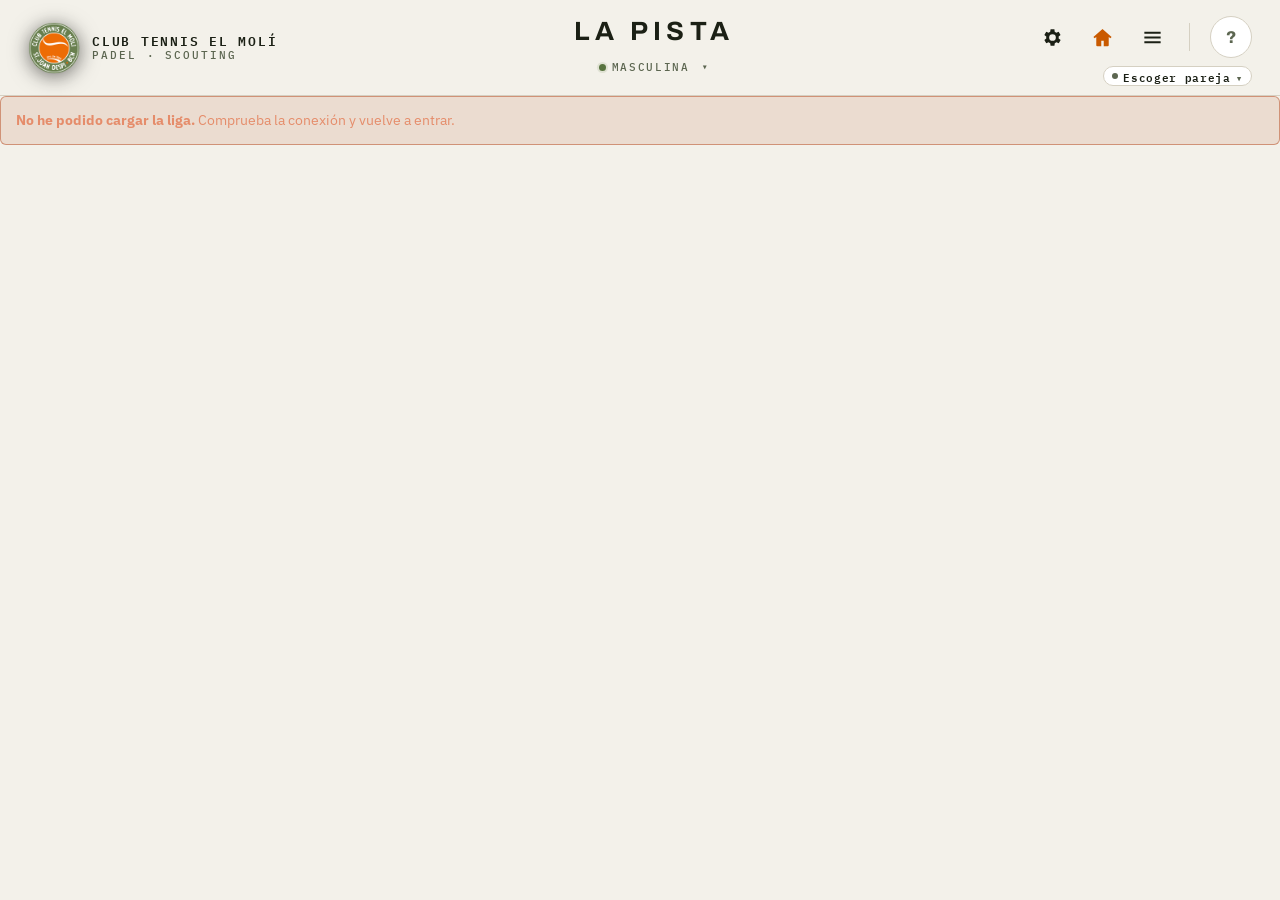
==== commit 5cd10e89: "Avisos en el móvil: activar por aparato, tres tipos por separado, prueba y abrir en su pantalla Co-A" ====
--- a/index.html
+++ b/index.html
@@ -117,6 +117,7 @@
 <script src="js/cronica.js"></script>
 <script src="js/db.js"></script>
 <script src="js/auth.js"></script>
+<script src="js/avisos.js"></script>
 <script src="js/storage.js"></script>
 <script src="js/sync.js"></script>
 <script src="js/analysis.js"></script>
--- a/css/styles.css
+++ b/css/styles.css
@@ -10,7 +10,7 @@
   --disp:'Archivo',system-ui,sans-serif;
   --body:'IBM Plex Sans',system-ui,sans-serif;
   --mono:'IBM Plex Mono',ui-monospace,monospace;
-  --nav-h:66px;
+  --nav-h:78px;
   --r:6px;
 }
 *{box-sizing:border-box;margin:0;padding:0}
@@ -519,7 +519,7 @@
    MARCO · barra fija arriba y panel lateral
    ============================================================ */
 .topbar{display:grid;grid-template-columns:auto minmax(0,1fr) auto;align-items:center;gap:12px;
-  padding:10px 18px;min-height:66px;justify-content:initial}
+  padding:12px 18px;min-height:var(--nav-h);justify-content:initial}
 .tb-brand{display:flex;align-items:center;gap:12px;background:none;border:0;padding:0;color:var(--bone);text-align:left}
 .tb-brand .brand-mark{width:42px;height:42px}
 .tb-club{display:none;line-height:1.35}
@@ -594,7 +594,7 @@
    LA PISTA · portada (la pista la dibuja js/court.js)
    ============================================================ */
 body[data-view="inicio"] .view{max-width:none;padding:0}
-.home{position:relative;min-height:calc(100vh - 66px);overflow:hidden;
+.home{position:relative;min-height:calc(100vh - var(--nav-h));overflow:hidden;
   background:
     radial-gradient(70% 45% at 50% 58%,rgba(29,79,140,.22),transparent 70%),
     radial-gradient(40% 30% at 12% 100%,rgba(35,52,26,.9),transparent 70%),
@@ -749,7 +749,7 @@
   .view{padding-left:calc(26px + env(safe-area-inset-left));padding-right:calc(26px + env(safe-area-inset-right))}
 }
 body[data-view="inicio"] .view{padding-left:env(safe-area-inset-left);padding-right:env(safe-area-inset-right)}
-.home{min-height:calc(100vh - 66px - env(safe-area-inset-top));min-height:calc(100dvh - 66px - env(safe-area-inset-top))}
+.home{min-height:calc(100vh - var(--nav-h) - env(safe-area-inset-top));min-height:calc(100dvh - var(--nav-h) - env(safe-area-inset-top))}
 .comp-menu{max-width:calc(100vw - 32px - env(safe-area-inset-left) - env(safe-area-inset-right))}
 
 /* ============================================================
@@ -762,8 +762,8 @@
 .court-photo img{position:absolute;inset:0;width:100%;height:100%;display:block;object-fit:cover;
   animation:photoIn .6s ease-out both}
 .court-photo .court-over{position:absolute;inset:0;width:100%;height:100%;max-width:none;max-height:none}
-.court-photo.wide{width:min(100%, calc((100vh - 66px - env(safe-area-inset-top)) * 1.7768));
-  width:min(100%, calc((100dvh - 66px - env(safe-area-inset-top)) * 1.7768))}
+.court-photo.wide{width:min(100%, calc((100vh - var(--nav-h) - env(safe-area-inset-top)) * 1.7768));
+  width:min(100%, calc((100dvh - var(--nav-h) - env(safe-area-inset-top)) * 1.7768))}
 .court-over .zb{fill:rgba(8,11,16,.78);stroke-width:2.5}
 .court-over .zt{stroke:rgba(3,6,14,.7);stroke-width:5px}
 .court-over .zs{stroke:rgba(3,6,14,.65);stroke-width:4px}
@@ -782,8 +782,8 @@
 }
 /* En vertical la foto llena la pantalla bajo la barra: recorta un poco los lados
    (la pista ya se sale del encuadre) y se ancla abajo para no perder la puerta. */
-.court-photo.tall{aspect-ratio:auto!important;height:calc(100vh - 66px - env(safe-area-inset-top));
-  height:calc(100dvh - 66px - env(safe-area-inset-top));min-height:520px}
+.court-photo.tall{aspect-ratio:auto!important;height:calc(100vh - var(--nav-h) - env(safe-area-inset-top));
+  height:calc(100dvh - var(--nav-h) - env(safe-area-inset-top));min-height:520px}
 .court-photo.tall img{object-position:center bottom}
 @media(prefers-reduced-motion:reduce){ .court-photo img{animation:none} }
 
@@ -846,7 +846,7 @@
 
 /* Tablet en vertical: la foto entera y centrada (no se recorta el fondo de la pista). */
 .court-photo.tall.fit{aspect-ratio:941 / 1672!important;width:auto;max-width:100%;
-  height:calc(100vh - 66px - env(safe-area-inset-top));height:calc(100dvh - 66px - env(safe-area-inset-top))}
+  height:calc(100vh - var(--nav-h) - env(safe-area-inset-top));height:calc(100dvh - var(--nav-h) - env(safe-area-inset-top))}
 .court-photo.tall.fit img{object-fit:contain}
 @media(min-width:600px) and (max-width:899px){
   .home.has-photo .home-side{left:50%;right:auto;transform:translateX(-50%);width:min(520px,calc(100% - 20px))}
@@ -1017,3 +1017,35 @@
 html[data-theme="light"] .home::after{background:radial-gradient(95% 85% at 50% 45%,transparent 65%,rgba(0,0,0,.22))}
 html[data-theme="light"] .home-quote{color:#fff;text-shadow:0 1px 3px rgba(0,0,0,.85),0 0 14px rgba(0,0,0,.55)}
 html[data-theme="light"] .court-photo{background:#dfe8ef}
+
+/* ============================================================
+   Barra de arriba con más aire (78 px en móvil, 92 px en ordenador).
+   Todo lo que depende de su altura lee --nav-h.
+   ============================================================ */
+@media(min-width:760px){ :root{--nav-h:96px} }
+.topbar{padding-top:calc(12px + env(safe-area-inset-top));padding-bottom:12px}
+.tb-brand .brand-mark{width:46px;height:46px}
+.topbar h1{font-size:1.12rem;letter-spacing:.17em}
+.comp{margin-top:7px}
+.comp-btn{padding:4px 10px;font-size:10px}
+.topbar .tb-actions{margin-top:0}
+.pair-chip{bottom:7px;height:18px;font-size:10px}
+@media(min-width:760px){
+  .topbar{padding-top:calc(16px + env(safe-area-inset-top));padding-bottom:16px;gap:24px}
+  .tb-brand .brand-mark{width:52px;height:52px}
+  .tb-club b{font-size:12.5px}
+  .tb-club small{font-size:10.5px}
+  .topbar h1{font-size:1.65rem;letter-spacing:.2em}
+  .comp{margin-top:9px}
+  .comp-btn{font-size:10.5px}
+  .pair-chip{bottom:9px;height:20px;font-size:11px}
+}
+
+/* Avisos (Configuración) */
+.av-list{display:flex;flex-direction:column;gap:8px;margin:6px 0 10px}
+.av-row{display:flex;gap:12px;align-items:flex-start;padding:10px 12px;border:1px solid var(--line);border-radius:12px;cursor:pointer}
+.av-row input{width:20px;height:20px;margin-top:2px;accent-color:var(--orange);flex:none}
+.av-row span{display:flex;flex-direction:column;gap:2px;font-size:15px}
+.av-row small{color:var(--mute);font-size:13px}
+#av-actions:empty{display:none}
+#av-actions{margin-bottom:12px}
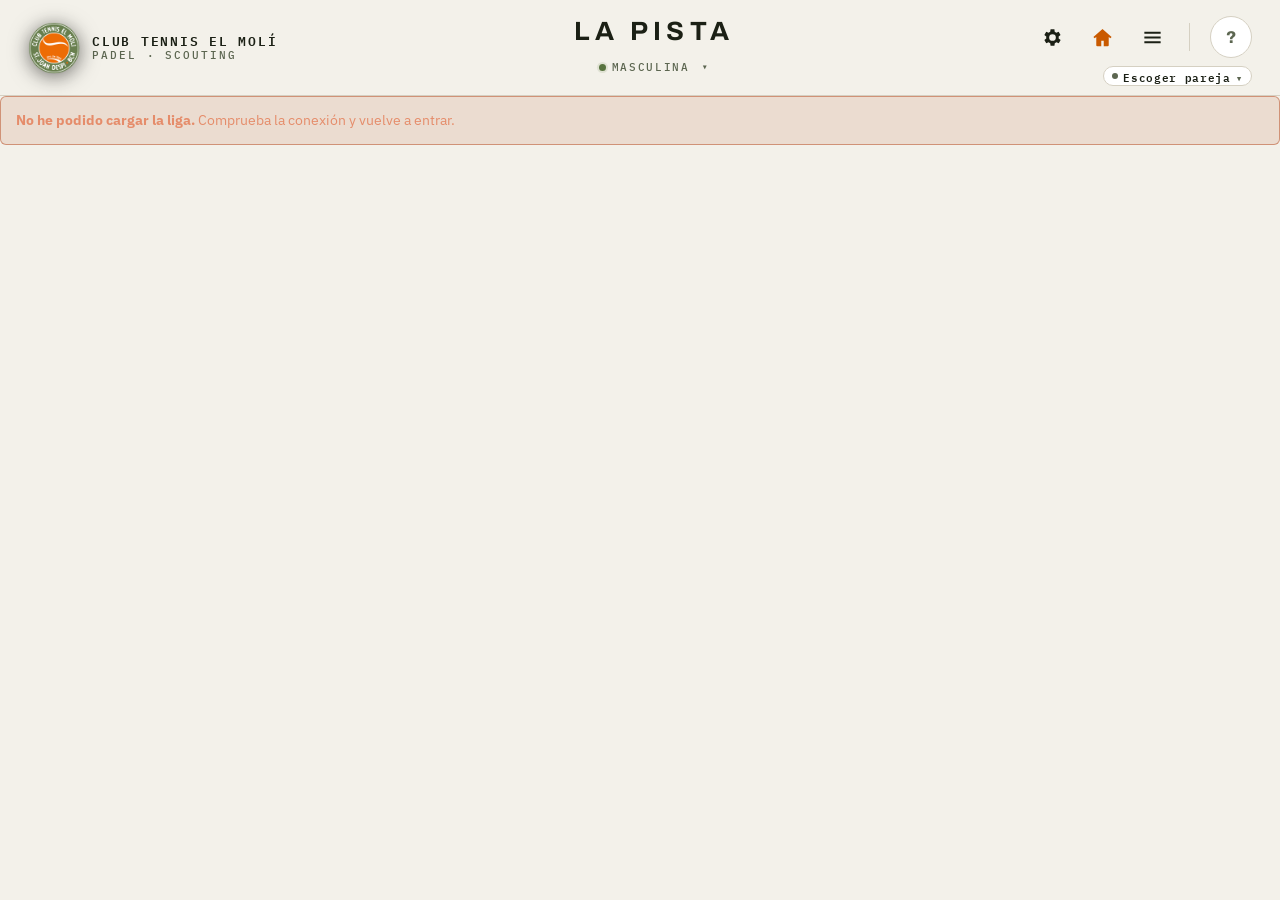
==== commit 3204bcf2: "Que la app se entienda: mismos nombres en pista, menú y título; frase en cada pantalla; «¿Qué hago a" ====
--- a/index.html
+++ b/index.html
@@ -98,6 +98,7 @@
   <label for="season-sel">Temporada</label>
   <select id="season-sel"></select>
 </div>
+<p id="view-intro" class="view-intro" hidden></p>
 <main id="view" class="view"></main>
 
 <noscript>
@@ -118,6 +119,7 @@
 <script src="js/db.js"></script>
 <script src="js/auth.js"></script>
 <script src="js/avisos.js"></script>
+<script src="js/instalar.js"></script>
 <script src="js/storage.js"></script>
 <script src="js/sync.js"></script>
 <script src="js/analysis.js"></script>
@@ -128,6 +130,7 @@
 <script src="js/views-estemes.js"></script>
 <script src="js/court.js"></script>
 <script src="js/shell.js"></script>
+<script src="js/recorrido.js"></script>
 <script src="js/app.js"></script>
 <script src="js/mobile.js"></script>
 </body>
--- a/css/styles.css
+++ b/css/styles.css
@@ -1049,3 +1049,111 @@
 .av-row small{color:var(--mute);font-size:13px}
 #av-actions:empty{display:none}
 #av-actions{margin-bottom:12px}
+
+/* La liga: Grupos | Clasif. general */
+.lg-tabs{display:flex;gap:4px;padding:4px;margin:4px 0 18px;background:var(--panel2);border:1px solid var(--line);border-radius:14px}
+.lg-tabs button{flex:1;padding:11px 8px;border:0;border-radius:10px;background:transparent;color:var(--mute);
+  font:600 13px/1 var(--mono);letter-spacing:.06em;text-transform:uppercase;cursor:pointer}
+.lg-tabs button[aria-selected="true"]{background:var(--orange);color:var(--ink)}
+.gr-months{margin:4px 0 12px;flex-wrap:wrap}
+.gr-grid{display:grid;grid-template-columns:1fr;gap:12px;margin-top:12px}
+@media (min-width:760px){.gr-grid{grid-template-columns:repeat(2,minmax(0,1fr))}}
+@media (min-width:1180px){.gr-grid{grid-template-columns:repeat(3,minmax(0,1fr))}}
+.gr-card{background:var(--panel);border:1px solid var(--line);border-radius:14px;padding:12px 12px 6px;scroll-margin-top:calc(var(--nav-h) + 12px)}
+.gr-card.mine{border-color:var(--orange);box-shadow:0 0 0 1px var(--orange) inset}
+.gr-card header{display:flex;justify-content:space-between;align-items:baseline;margin-bottom:6px}
+.gr-card header b{font:700 18px/1.1 var(--disp);text-transform:uppercase;letter-spacing:.02em}
+.gr-card header span{font:500 11px/1 var(--mono);color:var(--mute);text-transform:uppercase;letter-spacing:.06em}
+.gr-tbl{width:100%;border-collapse:collapse;font-size:14px}
+.gr-tbl th{font:500 10px/1 var(--mono);color:var(--mute);text-transform:uppercase;letter-spacing:.06em;padding:4px 3px;text-align:center}
+.gr-tbl th:nth-child(2){text-align:left}
+.gr-tbl td{padding:6px 3px;border-top:1px solid var(--line);text-align:center;font-variant-numeric:tabular-nums}
+.gr-tbl td.nm{text-align:left;width:60%;overflow-wrap:anywhere}
+.gr-tbl td.ps{color:var(--mute);width:18px}
+.gr-tbl tr.mine td{color:var(--orange)}
+.gr-ms{list-style:none;margin:8px 0 0;padding:0}
+.gr-ms li{display:flex;justify-content:space-between;align-items:center;gap:10px;padding:8px 0;border-top:1px dashed var(--line);font-size:13px}
+.gr-ms li.mine .vs{color:var(--bone)}
+.gr-ms .vs{display:flex;flex-direction:column;gap:1px;min-width:0;color:var(--mute)}
+.gr-ms .vs i{font-style:normal;font:500 10px/1 var(--mono);opacity:.7}
+.gr-ms .vs .w{color:var(--bone);font-weight:600}
+.gr-ms .rs{flex:none;text-align:right;font:500 13px/1.3 var(--mono);white-space:nowrap}
+.gr-ms .when{color:var(--sage);font-weight:600}
+.gr-ms .nodate{color:var(--mute);opacity:.7}
+.gr-ms .prov{display:block;font-size:10px;color:var(--orange);text-transform:uppercase}
+.gr-months{display:flex;gap:6px}
+.gr-months .chip{flex:none;min-width:0;padding:7px 12px;font-size:13px;min-height:0}
+
+/* Grupos: la tabla de cada grupo cabe siempre en su tarjeta (sin el ancho mínimo ni los
+   rellenos de la clasificación general). */
+.lg .gr-card{min-width:0;overflow:hidden}
+.lg .gr-tbl{min-width:0;width:100%;table-layout:fixed;font-size:13px}
+.lg .gr-tbl thead th{padding:7px 2px;letter-spacing:.06em;text-align:center;background:transparent}
+.lg .gr-tbl thead th:nth-child(2){text-align:left}
+.lg .gr-tbl th:nth-child(1),.lg .gr-tbl td:nth-child(1){width:20px}
+.lg .gr-tbl th:nth-child(n+3),.lg .gr-tbl td:nth-child(n+3){width:30px}
+.lg .gr-tbl tbody td{padding:7px 2px;text-align:center;border-bottom:0;border-top:1px solid var(--line)}
+.lg .gr-tbl tbody td.nm{text-align:left;width:auto;overflow-wrap:anywhere;line-height:1.25}
+.lg .gr-tbl tbody tr:hover{background:transparent}
+.lg .gr-tbl tr.mine td,.lg .gr-tbl tr.mine td b{color:var(--orange)}
+.gr-ms .vs{flex:1}
+.gr-ms .vs span{overflow-wrap:anywhere}
+
+/* Descarga la app / invitaciones */
+.ins-card h2{margin:4px 0 10px}
+.ins-steps{margin:6px 0 12px;padding-left:22px;display:flex;flex-direction:column;gap:10px;line-height:1.45}
+.ins-steps li::marker{color:var(--orange);font-weight:700}
+.ins-list{margin:6px 0 10px;padding-left:20px;line-height:1.5}
+.ins-ico{display:inline-block;padding:0 5px;border:1px solid var(--line);border-radius:5px;font-size:12px;line-height:18px}
+.ins-card .notice{margin:4px 0 12px}
+.ins-later{margin-top:10px;justify-content:center}
+.ins-later .btn{flex:0 1 auto;min-width:0}
+.dr-install{color:var(--orange)}
+
+/* El botón de la red: el principal de la pista (más grande y con un halo que respira). */
+.net-btn .nb-ring{fill:none;stroke:var(--orange);stroke-width:2.5;opacity:.6;animation:nbRing 1.8s ease-in-out infinite;pointer-events:none}
+/* Solo luz, sin cambiar de tamaño: el botón no se mueve al tocarlo. */
+@keyframes nbRing{0%,100%{opacity:.15}50%{opacity:.85}}
+@media(prefers-reduced-motion:reduce){.net-btn .nb-ring{animation:none;opacity:.5}}
+/* Una frase bajo el título de cada pantalla. */
+.view-intro{max-width:760px;margin:14px auto 0;padding:0 18px;color:var(--mute);font-size:14px;line-height:1.45}
+.view-intro::before{content:"";display:inline-block;width:14px;height:2px;background:var(--orange);vertical-align:middle;margin-right:8px}
+body[data-view="temporada"] .view-intro,body[data-view="liga"] .view-intro,body[data-view="cronica"] .view-intro{max-width:1040px}
+@media(min-width:760px){.view-intro{padding:0 26px;font-size:15px}}
+.view-intro + .view{padding-top:12px}
+
+/* ¿Qué hago ahora? (pista) — un paso, con su botón */
+.next-step{margin-top:10px;background:rgba(12,16,10,.78);border:1px solid rgba(237,108,5,.55);border-radius:12px;
+  padding:10px 12px;backdrop-filter:blur(8px);-webkit-backdrop-filter:blur(8px);box-shadow:0 10px 30px rgba(0,0,0,.35);
+  display:grid;grid-template-columns:1fr auto;gap:4px 10px;align-items:center}
+.next-step .ns-k{grid-column:1/-1;font:600 10px/1 var(--mono);letter-spacing:.14em;text-transform:uppercase;color:var(--orange)}
+.next-step p{margin:0;color:#EDEBE3;font-size:13.5px;line-height:1.35}
+.next-step p b{color:#fff}
+.next-step .ns-btn{padding:9px 12px;font-size:12px;min-height:0;white-space:nowrap}
+@media(max-width:420px){.next-step{grid-template-columns:1fr}.next-step .ns-btn{justify-self:start}}
+.home-hint{margin:8px 2px 0;color:var(--mute);font-size:12px;text-shadow:0 1px 2px rgba(0,0,0,.25)}
+.next-step{cursor:pointer}
+.next-step .ns-short{display:none}
+/* Móvil: una franja fina que se toca entera, para no tapar la pista. */
+@media(max-width:759px){
+  .next-step{display:flex;align-items:center;gap:10px;padding:9px 12px;margin-top:8px}
+  .next-step .ns-k{flex:none;font-size:9.5px;letter-spacing:.1em}
+  .next-step .ns-long,.next-step .ns-btn{display:none}
+  .next-step .ns-short{display:block;flex:1;min-width:0;font-weight:600;font-size:13px;color:#fff;white-space:nowrap;overflow:hidden;text-overflow:ellipsis}
+  .next-step .ns-short i{font-style:normal;color:var(--orange);font-weight:700}
+  .home-hint{display:none}
+}
+@media(min-width:760px){.next-step{grid-template-columns:1fr}.next-step .ns-btn{justify-self:start;margin-top:4px}}
+
+/* Recorrido guiado */
+.tour{position:fixed;inset:0;z-index:200}
+.tour-hole{position:fixed;border-radius:14px;box-shadow:0 0 0 9999px rgba(4,6,4,.72);outline:2px solid var(--orange);outline-offset:2px;
+  transition:left .3s,top .3s,width .3s,height .3s;pointer-events:none}
+.tour-bubble{position:fixed;background:var(--panel);color:var(--bone);border:1px solid var(--line);border-radius:14px;padding:14px 16px;
+  box-shadow:0 18px 50px rgba(0,0,0,.5);transition:left .3s,top .3s}
+.tour-bubble h3{margin:2px 0 6px;font:800 17px/1.2 var(--disp);text-transform:uppercase;letter-spacing:.02em}
+.tour-bubble p{margin:0 0 12px;font-size:14px;line-height:1.45;color:var(--bone)}
+.tour-n{font:600 10px/1 var(--mono);letter-spacing:.14em;text-transform:uppercase;color:var(--orange)}
+.tour-btns{display:flex;gap:8px;justify-content:flex-end;flex-wrap:wrap}
+.tour-btns .btn{flex:0 0 auto;min-width:0}
+@media(prefers-reduced-motion:reduce){.tour-hole,.tour-bubble{transition:none}}
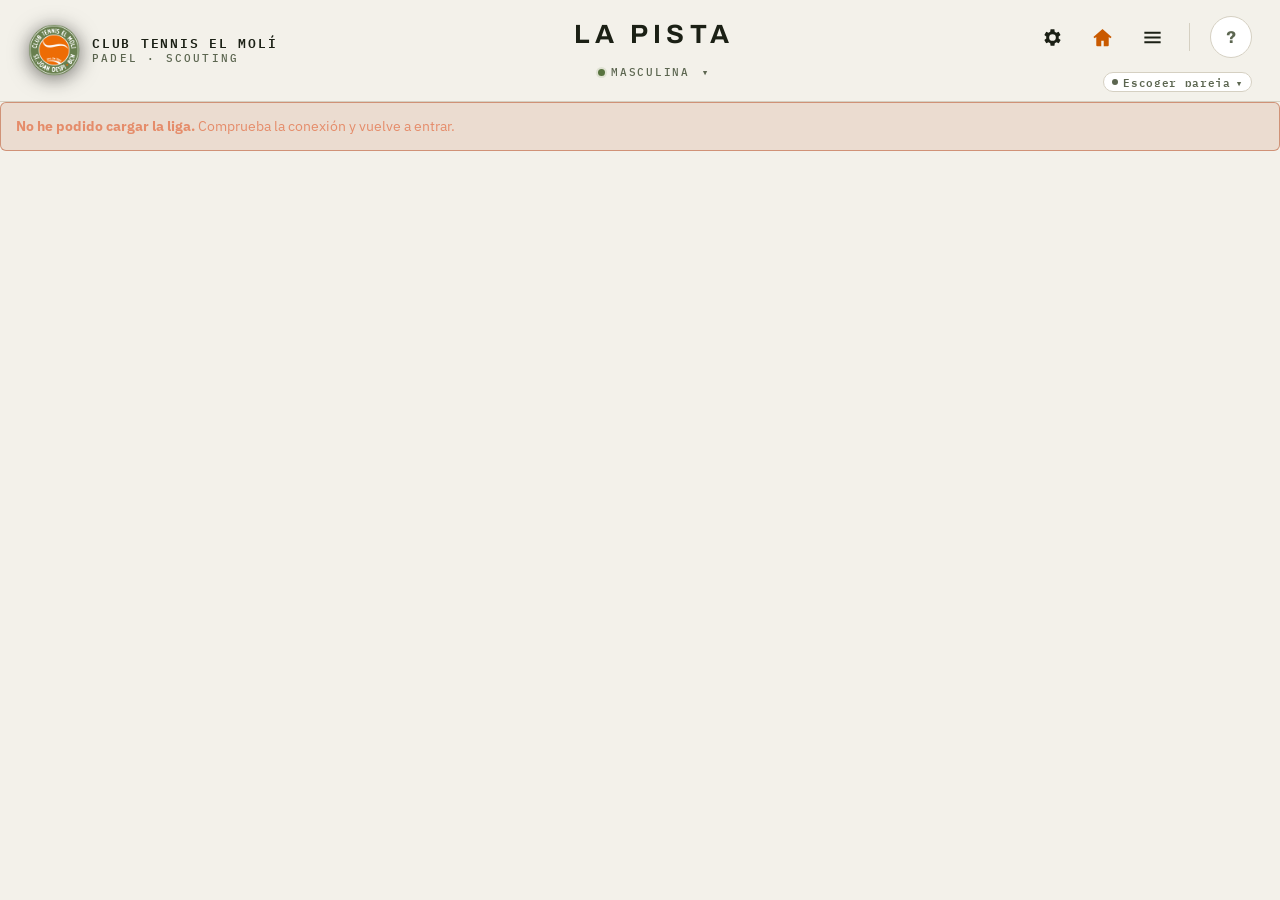
==== commit bf7ff370: "Repaso de diseño y UX: títulos completos en dos líneas, nada se sale de lado, textos coherentes sin " ====
--- a/index.html
+++ b/index.html
@@ -94,11 +94,11 @@
 </aside>
 <div id="modal-root"></div>
 
+<p id="view-intro" class="view-intro" hidden></p>
 <div id="season-bar" class="season-bar" hidden>
   <label for="season-sel">Temporada</label>
   <select id="season-sel"></select>
 </div>
-<p id="view-intro" class="view-intro" hidden></p>
 <main id="view" class="view"></main>
 
 <noscript>
--- a/css/styles.css
+++ b/css/styles.css
@@ -25,7 +25,7 @@
 .topbar{position:sticky;top:0;z-index:60;background:rgba(14,17,9,.95);backdrop-filter:blur(12px);
   border-bottom:1px solid var(--line);padding:14px 18px;display:flex;align-items:center;
   justify-content:space-between;gap:14px}
-.eyebrow{font:600 10px/1 var(--mono);letter-spacing:.24em;text-transform:uppercase;color:var(--orange)}
+.eyebrow{font:600 11px/1 var(--mono);letter-spacing:.24em;text-transform:uppercase;color:var(--orange)}
 .topbar h1{font-family:var(--disp);font-weight:900;font-size:1.32rem;letter-spacing:-.02em;
   text-transform:uppercase;line-height:1.1;margin-top:7px}
 .brand-mark{width:42px;height:42px;flex:none;display:block;
@@ -43,7 +43,7 @@
 
 /* ---------- campos ---------- */
 .field{margin-bottom:20px}
-.field > label,.field-label{display:block;font:600 10px/1 var(--mono);letter-spacing:.14em;
+.field > label,.field-label{display:block;font:600 11px/1 var(--mono);letter-spacing:.14em;
   text-transform:uppercase;color:var(--mute);margin-bottom:9px}
 .field-label .opt{color:var(--sage-dk);letter-spacing:.06em}
 .field-note{font:400 11px/1.5 var(--body);color:var(--mute);margin-top:7px}
@@ -71,7 +71,7 @@
 .chip:hover{color:var(--bone);border-color:var(--sage-dk)}
 .chip[aria-pressed="true"]{background:var(--sage-dk);border-color:var(--sage-dk);color:var(--ink);font-weight:600}
 .chip[aria-pressed="true"] .chip-k{color:var(--ink);opacity:.72}
-.chip-k{font:600 10px/1 var(--mono);color:var(--orange);letter-spacing:.08em}
+.chip-k{font:600 11px/1 var(--mono);color:var(--orange);letter-spacing:.08em}
 .chip.is-disabled{opacity:.34;pointer-events:none}
 .chips.tight .chip{flex:1;justify-content:center;min-width:88px}
 .chips.grid2{display:grid;grid-template-columns:1fr 1fr}
@@ -86,11 +86,11 @@
 
 /* ---------- sets ---------- */
 .set-row{display:grid;grid-template-columns:58px 1fr 14px 1fr;align-items:center;gap:9px;margin-bottom:10px}
-.set-row .set-name{font:600 10px/1.3 var(--mono);letter-spacing:.09em;text-transform:uppercase;color:var(--mute)}
+.set-row .set-name{font:600 11px/1.3 var(--mono);letter-spacing:.09em;text-transform:uppercase;color:var(--mute)}
 .set-row .vs{text-align:center;color:var(--mute);font:600 12px var(--mono)}
 .set-row input{text-align:center;font-family:var(--mono);font-size:1.05rem;padding:13px 6px}
 .set-legend{display:grid;grid-template-columns:58px 1fr 14px 1fr;gap:9px;margin-bottom:7px}
-.set-legend span{font:600 9px/1.3 var(--mono);letter-spacing:.1em;text-transform:uppercase;color:var(--sage-dk);
+.set-legend span{font:600 11px/1.3 var(--mono);letter-spacing:.1em;text-transform:uppercase;color:var(--sage-dk);
   text-align:center}
 .set-legend span:first-child{text-align:left}
 
@@ -130,13 +130,13 @@
 .match-card.is-loss{border-left-color:var(--brick)}
 .match-card.is-special{border-left-color:var(--mute)}
 .match-top{display:flex;justify-content:space-between;align-items:flex-start;gap:12px;margin-bottom:10px}
-.match-date{font:600 10px/1 var(--mono);letter-spacing:.11em;text-transform:uppercase;color:var(--mute)}
+.match-date{font:600 11px/1 var(--mono);letter-spacing:.11em;text-transform:uppercase;color:var(--mute)}
 .match-rivals{font:600 .96rem/1.35 var(--body);margin-top:6px}
 .badge{font:700 11px/1 var(--mono);padding:6px 9px;border-radius:4px;white-space:nowrap}
 .badge.w{background:var(--sage-dk);color:var(--ink)}
 .badge.l{background:var(--brick);color:#fff}
 .badge.s{background:var(--panel2);color:var(--mute);border:1px solid var(--line)}
-.tag{display:inline-block;font:600 9px/1 var(--mono);letter-spacing:.09em;padding:5px 7px;border-radius:3px;
+.tag{display:inline-block;font:600 11px/1 var(--mono);letter-spacing:.09em;padding:5px 7px;border-radius:3px;
   background:var(--panel2);color:var(--mute);border:1px solid var(--line);text-transform:uppercase}
 .tag.a{color:var(--orange);border-color:rgba(237,108,5,.35);background:rgba(237,108,5,.12)}
 .tag.b{color:var(--sage);border-color:rgba(143,166,120,.35);background:rgba(143,166,120,.12)}
@@ -146,7 +146,7 @@
 .match-detail{display:none;margin-top:13px;padding-top:12px;border-top:1px solid var(--line);
   font-size:.85rem;color:var(--mute)}
 .match-card.open .match-detail{display:block}
-.match-detail dt{font:600 9px/1 var(--mono);letter-spacing:.12em;text-transform:uppercase;
+.match-detail dt{font:600 11px/1 var(--mono);letter-spacing:.12em;text-transform:uppercase;
   color:var(--sage-dk);margin-top:11px}
 .match-detail dt:first-child{margin-top:0}
 .match-detail dd{margin-top:5px;color:var(--bone);font-size:.87rem}
@@ -167,11 +167,11 @@
   letter-spacing:-.02em;color:var(--orange)}
 .stat .n.muted{color:var(--mute);font-size:1.05rem;line-height:1.5}
 .stat .n small{font-size:.44em;color:var(--mute);margin-left:3px;font-weight:700}
-.stat .k{font:600 9px/1.4 var(--mono);letter-spacing:.12em;text-transform:uppercase;color:var(--mute);margin-top:9px}
+.stat .k{font:600 11px/1.4 var(--mono);letter-spacing:.12em;text-transform:uppercase;color:var(--mute);margin-top:9px}
 .stat .sub{font:400 11px/1.4 var(--mono);color:var(--sage-dk);margin-top:5px}
 
 .bar-row{display:grid;grid-template-columns:96px 1fr 54px;align-items:center;gap:10px;margin-bottom:11px}
-.bar-row .lab{font:600 10px/1.3 var(--mono);letter-spacing:.07em;text-transform:uppercase;color:var(--mute)}
+.bar-row .lab{font:600 11px/1.3 var(--mono);letter-spacing:.07em;text-transform:uppercase;color:var(--mute)}
 .bar-row .track{height:9px;background:var(--panel2);border-radius:5px;overflow:hidden}
 .bar-row .track i{display:block;height:100%;background:var(--sage-dk);border-radius:5px}
 .bar-row .track i.low{background:var(--brick)}
@@ -183,7 +183,7 @@
 .spark div{flex:1;border-radius:3px 3px 0 0;min-height:4px;background:var(--sage-dk)}
 .spark div.loss{background:var(--brick)}
 .spark div.special{background:var(--panel2);border:1px solid var(--line)}
-.spark-ax{display:flex;justify-content:space-between;font:400 10px/1 var(--mono);color:var(--mute)}
+.spark-ax{display:flex;justify-content:space-between;font:400 11px/1 var(--mono);color:var(--mute)}
 
 .freq{display:flex;justify-content:space-between;gap:12px;padding:11px 0;border-bottom:1px solid var(--line);
   font-size:.87rem}
@@ -243,7 +243,7 @@
 .match-line{grid-template-columns:1fr auto}
 .match-line:hover,.rival-line:hover{border-color:var(--sage-dk);transform:translateY(-1px)}
 .match-line.is-loss{border-left-color:var(--brick)}
-.ml-when{font:600 9px/1.3 var(--mono);letter-spacing:.12em;text-transform:uppercase;color:var(--mute);
+.ml-when{font:600 11px/1.3 var(--mono);letter-spacing:.12em;text-transform:uppercase;color:var(--mute);
   grid-column:1/2}
 .ml-who{font:600 .9rem/1.3 var(--body);grid-column:1/2}
 .ml-score{grid-column:2/3;grid-row:1/3;align-self:center;font:600 .82rem/1 var(--mono);color:var(--sage)}
@@ -251,7 +251,7 @@
 .rival-line{grid-template-columns:52px 1fr auto;align-items:center;gap:10px;border-left-color:var(--line)}
 .rl-place{font:700 .8rem/1 var(--mono);color:var(--mute)}
 .rl-name{font:600 .9rem/1.3 var(--body)}
-.rl-rel{font:600 9px/1 var(--mono);letter-spacing:.09em;text-transform:uppercase;padding:5px 7px;
+.rl-rel{font:600 11px/1 var(--mono);letter-spacing:.09em;text-transform:uppercase;padding:5px 7px;
   border-radius:3px;background:var(--panel2);color:var(--mute);border:1px solid var(--line)}
 .rl-rel.is-arriba{color:var(--brick);border-color:rgba(180,73,31,.4)}
 .rl-rel.is-abajo{color:var(--sage);border-color:rgba(143,166,120,.4)}
@@ -260,13 +260,13 @@
   margin-bottom:16px}
 .proj-n{font-family:var(--disp);font-weight:900;font-size:3rem;line-height:1;letter-spacing:-.03em}
 .proj-n.good{color:var(--sage)} .proj-n.bad{color:var(--brick)}
-.proj-k{font:600 10px/1.4 var(--mono);letter-spacing:.13em;text-transform:uppercase;color:var(--mute);
+.proj-k{font:600 11px/1.4 var(--mono);letter-spacing:.13em;text-transform:uppercase;color:var(--mute);
   margin-top:10px}
 
 .cmp{display:grid;grid-template-columns:1fr auto 1fr;align-items:center;gap:10px;
   padding:11px 0;border-bottom:1px solid var(--line)}
 .cmp:last-child{border-bottom:0}
-.cmp-k{font:600 9px/1.3 var(--mono);letter-spacing:.1em;text-transform:uppercase;color:var(--mute);
+.cmp-k{font:600 11px/1.3 var(--mono);letter-spacing:.1em;text-transform:uppercase;color:var(--mute);
   text-align:center;min-width:92px}
 .cmp-them,.cmp-me{font:600 .95rem/1 var(--mono);color:var(--mute)}
 .cmp-them{text-align:right} .cmp-me{text-align:left}
@@ -297,7 +297,7 @@
 .lg .tile .n{font-family:var(--disp);font-weight:900;font-size:clamp(1.5rem,4.2vw,2.4rem);line-height:1;
   letter-spacing:-.02em;color:var(--orange)}
 .lg .tile .n small{font-size:.42em;color:var(--mute);font-weight:700;margin-left:3px}
-.lg .tile .k{font:600 10px/1.4 var(--mono);letter-spacing:.12em;text-transform:uppercase;color:var(--mute);margin-top:9px}
+.lg .tile .k{font:600 11px/1.4 var(--mono);letter-spacing:.12em;text-transform:uppercase;color:var(--mute);margin-top:9px}
 .lg .tile .sub{font:400 11px/1.4 var(--mono);color:var(--sage-dk);margin-top:4px}
 
 .lg details.method{background:var(--panel);border:1px solid var(--line);border-radius:6px;margin-bottom:18px}
@@ -331,7 +331,7 @@
 .lg #tip{position:absolute;pointer-events:none;opacity:0;transition:opacity .12s;background:var(--ink);
   border:1px solid var(--sage-dk);border-radius:5px;padding:9px 11px;font:400 12px/1.5 var(--body);
   z-index:20;min-width:176px;box-shadow:0 10px 30px rgba(0,0,0,.6)}
-.lg #tip .t-h{font:600 10px/1 var(--mono);letter-spacing:.1em;text-transform:uppercase;color:var(--orange);margin-bottom:5px}
+.lg #tip .t-h{font:600 11px/1 var(--mono);letter-spacing:.1em;text-transform:uppercase;color:var(--orange);margin-bottom:5px}
 .lg #tip .t-r{color:var(--mute)} .lg #tip .t-r b{color:var(--bone);font-weight:600}
 .lg .legend{display:flex;gap:14px;flex-wrap:wrap;margin-top:12px;font:400 11px/1.6 var(--body);color:var(--mute)}
 .lg .legend i{display:inline-block;width:9px;height:9px;border-radius:2px;margin-right:6px;vertical-align:-1px}
@@ -339,7 +339,7 @@
 .lg .mgrid{display:grid;grid-template-columns:repeat(2,1fr);gap:10px}
 .lg .mcard{background:var(--panel);border:1px solid var(--line);border-top:3px solid var(--sage-dk);border-radius:6px;padding:15px 14px}
 .lg .mcard.best{border-top-color:var(--orange)}
-.lg .mcard .mo{font:600 10px/1 var(--mono);letter-spacing:.14em;text-transform:uppercase;color:var(--mute)}
+.lg .mcard .mo{font:600 11px/1 var(--mono);letter-spacing:.14em;text-transform:uppercase;color:var(--mute)}
 .lg .mcard .rc{font-family:var(--disp);font-weight:900;font-size:1.7rem;margin:8px 0 2px;letter-spacing:-.02em}
 .lg .mcard .gp{font:400 11px/1.5 var(--mono);color:var(--sage)}
 .lg .mcard .lad{font:400 11px/1.5 var(--mono);color:var(--mute);margin-top:7px;padding-top:7px;border-top:1px solid var(--line)}
@@ -348,22 +348,22 @@
 .lg .cliff button{flex:1;height:70px;border-radius:3px;border:1px solid transparent;padding:0;transition:transform .15s,box-shadow .15s}
 .lg .cliff button:hover{transform:translateY(-5px)}
 .lg .cliff button.sel{transform:translateY(-5px);box-shadow:0 0 0 2px var(--bone)}
-.lg .cliff-ax{display:flex;justify-content:space-between;font:400 10px/1 var(--mono);color:var(--mute);margin-bottom:16px}
+.lg .cliff-ax{display:flex;justify-content:space-between;font:400 11px/1 var(--mono);color:var(--mute);margin-bottom:16px}
 .lg .bubble{background:var(--panel);border:1px solid var(--line);border-radius:6px;padding:18px;min-height:104px;
   display:flex;align-items:center;gap:18px;flex-wrap:wrap}
 .lg .bubble .orb{width:72px;height:72px;border-radius:50%;display:grid;place-items:center;flex:none;
   font-family:var(--disp);font-weight:900;font-size:1rem;text-align:center;line-height:1.05;box-shadow:0 0 30px -6px currentColor}
 .lg .bubble .txt{flex:1;min-width:200px}
-.lg .bubble .txt .h{font:600 10px/1.4 var(--mono);letter-spacing:.12em;text-transform:uppercase;color:var(--mute)}
+.lg .bubble .txt .h{font:600 11px/1.4 var(--mono);letter-spacing:.12em;text-transform:uppercase;color:var(--mute)}
 .lg .bubble .txt .m{font-family:var(--disp);font-weight:900;font-size:1.4rem;margin:6px 0 5px}
 .lg .bubble .txt .d{font-size:.87rem;color:var(--mute)}
-.lg .scale{display:flex;align-items:center;gap:9px;margin-top:12px;font:400 10px/1 var(--mono);color:var(--mute)}
+.lg .scale{display:flex;align-items:center;gap:9px;margin-top:12px;font:400 11px/1 var(--mono);color:var(--mute)}
 .lg .scale .bar{height:8px;flex:1;max-width:230px;border-radius:4px;
   background:linear-gradient(90deg,#7A2E8F,#A8306E,#C24436,#D4761F,#A79A3C,#7E9B5C)}
 
 .lg .tbl-wrap{border:1px solid var(--line);border-radius:6px;overflow-x:auto;background:var(--panel);-webkit-overflow-scrolling:touch}
 .lg table{width:100%;border-collapse:collapse;font-size:.85rem;min-width:340px}
-.lg thead th{background:var(--panel2);text-align:left;padding:13px 12px;font:600 10px/1 var(--mono);
+.lg thead th{background:var(--panel2);text-align:left;padding:13px 12px;font:600 11px/1 var(--mono);
   letter-spacing:.12em;text-transform:uppercase;color:var(--mute);border-bottom:1px solid var(--line);white-space:nowrap}
 .lg tbody td{padding:12px;border-bottom:1px solid var(--line);vertical-align:middle}
 .lg tbody tr:last-child td{border-bottom:0}
@@ -399,7 +399,7 @@
 .lg .riv:hover{border-color:var(--sage-dk);transform:translateY(-2px)}
 .lg .riv::after{content:"";position:absolute;left:0;top:0;bottom:0;width:3px;background:var(--sage-dk)}
 .lg .riv.beat::after{background:var(--sage)} .lg .riv.lost::after{background:var(--brick)}
-.lg .riv .rk{font:600 10px/1 var(--mono);letter-spacing:.09em;color:var(--mute)}
+.lg .riv .rk{font:600 11px/1 var(--mono);letter-spacing:.09em;color:var(--mute)}
 .lg .riv h4{font:600 .93rem/1.3 var(--body);margin:7px 0 10px;padding-right:44px}
 .lg .riv .badge{position:absolute;top:14px;right:14px}
 .lg .riv .bar{height:4px;background:var(--panel2);border-radius:2px;overflow:hidden;margin:10px 0 8px}
@@ -415,7 +415,7 @@
 .lg .split>div{background:var(--panel);padding:22px 18px}
 .lg .split .n{font-family:var(--disp);font-weight:900;font-size:clamp(2rem,6vw,3.2rem);line-height:1}
 .lg .split .a .n{color:var(--brick)} .lg .split .b .n{color:var(--sage)}
-.lg .split .k{font:600 10px/1.5 var(--mono);letter-spacing:.12em;text-transform:uppercase;color:var(--mute);margin-top:10px}
+.lg .split .k{font:600 11px/1.5 var(--mono);letter-spacing:.12em;text-transform:uppercase;color:var(--mute);margin-top:10px}
 .lg .close{background:var(--panel);border-left:3px solid var(--orange);padding:20px 22px;border-radius:0 6px 6px 0}
 .lg .close p{color:var(--mute);font-size:.92rem} .lg .close p+p{margin-top:10px}
 .lg .close b{color:var(--bone)}
@@ -430,15 +430,15 @@
   padding:13px 15px;font:400 .85rem/1.35 var(--body);border-bottom:1px solid var(--line)}
 .lg .exp-items button:hover{background:var(--panel2);color:var(--bone)}
 .lg .exp-items button.on{background:var(--orange);color:var(--ink);font-weight:600}
-.lg .exp-items button span{display:block;font:400 10px/1.4 var(--mono);opacity:.8}
+.lg .exp-items button span{display:block;font:400 11px/1.4 var(--mono);opacity:.8}
 .lg .exp-detail{background:var(--panel);border:1px solid var(--line);border-radius:6px;padding:18px}
 .lg .exp-detail .eh{font-family:var(--disp);font-weight:900;font-size:1.4rem}
 .lg .exp-detail .es{font:400 12px/1.6 var(--mono);color:var(--sage);margin:5px 0 16px}
 .lg .exp-tl{display:grid;grid-template-columns:repeat(auto-fit,minmax(88px,1fr));gap:8px;margin-bottom:16px}
 .lg .exp-tl div{background:var(--panel2);border:1px solid var(--line);border-radius:5px;padding:10px;text-align:center}
-.lg .exp-tl .mo{font:600 9px/1 var(--mono);letter-spacing:.12em;text-transform:uppercase;color:var(--mute)}
+.lg .exp-tl .mo{font:600 11px/1 var(--mono);letter-spacing:.12em;text-transform:uppercase;color:var(--mute)}
 .lg .exp-tl .g{font-family:var(--disp);font-weight:900;font-size:1.15rem;margin:6px 0 2px}
-.lg .exp-tl .p{font:400 10px/1.3 var(--mono);color:var(--sage)}
+.lg .exp-tl .p{font:400 11px/1.3 var(--mono);color:var(--sage)}
 .lg .exp-ms{font:400 12px/1.9 var(--mono);color:var(--mute)}
 .lg .exp-mes{margin-bottom:12px}
 .lg .exp-ms b{color:var(--bone)} .lg .exp-ms .v{color:var(--sage)} .lg .exp-ms .d{color:var(--brick)}
@@ -447,14 +447,14 @@
 .lg .acts{display:grid;gap:12px}
 .lg .act{background:var(--panel);border:1px solid var(--line);border-top:3px solid var(--sage-dk);border-radius:6px;padding:20px 18px}
 .lg .act.a2{border-top-color:var(--orange)} .lg .act.a3{border-top-color:var(--bone)}
-.lg .act .ph{font:600 10px/1 var(--mono);letter-spacing:.16em;text-transform:uppercase;color:var(--mute)}
+.lg .act .ph{font:600 11px/1 var(--mono);letter-spacing:.16em;text-transform:uppercase;color:var(--mute)}
 .lg .act h3{font-family:var(--disp);font-weight:900;font-size:1.3rem;text-transform:uppercase;margin:10px 0 4px}
 .lg .act .dates{font:400 11px/1 var(--mono);color:var(--sage);margin-bottom:12px}
 .lg .act p{font-size:.87rem;color:var(--mute)} .lg .act p b{color:var(--bone)}
 .lg .duel,.lg .sigs{display:grid;gap:12px}
 .lg .duel-card,.lg .sig{background:var(--panel);border:1px solid var(--line);border-radius:6px;padding:22px 18px}
 .lg .duel-card.hot{border-color:var(--orange);background:linear-gradient(180deg,rgba(237,108,5,.09),var(--panel) 55%)}
-.lg .duel-card .when,.lg .sig .side{font:600 10px/1 var(--mono);letter-spacing:.15em;text-transform:uppercase;color:var(--mute)}
+.lg .duel-card .when,.lg .sig .side{font:600 11px/1 var(--mono);letter-spacing:.15em;text-transform:uppercase;color:var(--mute)}
 .lg .sig .side{color:var(--orange)}
 .lg .duel-card .big{font-family:var(--disp);font-weight:900;font-size:clamp(1.4rem,4.2vw,2.2rem);margin:12px 0}
 .lg .duel-card .big.o{color:var(--orange)}
@@ -488,10 +488,10 @@
 .comp{position:relative;flex:none}
 .comp-btn{display:flex;align-items:center;gap:7px;height:34px;padding:0 11px;border-radius:999px;
   border:1px solid var(--line);background:var(--panel);color:var(--bone);cursor:pointer;
-  font:600 10.5px/1 var(--mono);letter-spacing:.14em;text-transform:uppercase}
+  font:600 11px/1 var(--mono);letter-spacing:.14em;text-transform:uppercase}
 .comp-btn:hover,.comp-btn[aria-expanded="true"]{border-color:var(--sage-dk);background:var(--panel2)}
 .comp-btn:focus-visible{outline:2px solid var(--orange);outline-offset:2px}
-.comp-caret{color:var(--mute);font-size:10px}
+.comp-caret{color:var(--mute);font-size:11px}
 .comp-dot{width:9px;height:9px;border-radius:50%;background:var(--sage);flex:none;
   box-shadow:0 0 0 3px rgba(143,166,120,.18)}
 [data-kind="mixta"] .comp-dot,.comp-item[data-kind="mixta"] .comp-dot{background:var(--orange);box-shadow:0 0 0 3px rgba(237,108,5,.2)}
@@ -499,7 +499,7 @@
 .comp-menu{position:absolute;right:0;top:calc(100% + 10px);min-width:260px;max-width:calc(100vw - 32px);
   background:var(--panel);border:1px solid var(--line);border-radius:10px;padding:6px;z-index:80;
   box-shadow:0 18px 40px rgba(0,0,0,.55)}
-.comp-menu .comp-title{font:600 10px/1 var(--mono);letter-spacing:.2em;text-transform:uppercase;
+.comp-menu .comp-title{font:600 11px/1 var(--mono);letter-spacing:.2em;text-transform:uppercase;
   color:var(--mute);padding:10px 10px 8px}
 .comp-item{display:flex;align-items:center;gap:10px;width:100%;text-align:left;padding:11px 10px;
   border:0;border-radius:7px;background:transparent;color:var(--bone);cursor:pointer;font:inherit}
@@ -524,13 +524,13 @@
 .tb-brand .brand-mark{width:42px;height:42px}
 .tb-club{display:none;line-height:1.35}
 .tb-club b{display:block;font:600 11.5px/1.3 var(--mono);letter-spacing:.14em;text-transform:uppercase}
-.tb-club small{display:block;font:500 10px/1.3 var(--mono);letter-spacing:.2em;text-transform:uppercase;color:var(--mute)}
+.tb-club small{display:block;font:500 11px/1.3 var(--mono);letter-spacing:.2em;text-transform:uppercase;color:var(--mute)}
 .tb-center{text-align:center;min-width:0}
 .topbar h1{font-family:var(--disp);font-weight:700;font-size:1.02rem;letter-spacing:.16em;text-transform:uppercase;
   margin:0;line-height:1.15;white-space:nowrap;overflow:hidden;text-overflow:ellipsis}
 .comp{display:inline-block;margin-top:3px}
 .comp-btn{height:auto;padding:3px 8px;border:1px solid transparent;background:transparent;border-radius:999px;
-  font:500 9.5px/1.2 var(--mono);letter-spacing:.16em;color:var(--mute);gap:6px;max-width:100%}
+  font:500 11px/1.2 var(--mono);letter-spacing:.16em;color:var(--mute);gap:6px;max-width:100%}
 .comp-btn:hover,.comp-btn[aria-expanded="true"]{background:var(--panel);border-color:var(--line);color:var(--bone)}
 .comp-dot{width:7px;height:7px;box-shadow:0 0 0 2px rgba(143,166,120,.2)}
 .comp-season{display:none}
@@ -581,7 +581,7 @@
 .drawer-head .tb-icon svg{width:19px;height:19px}
 .drawer-nav{overflow-y:auto}
 .dr-group{padding:8px 0;border-top:1px solid var(--line)}
-.dr-title{font:600 10px/1 var(--mono);letter-spacing:.22em;text-transform:uppercase;color:var(--mute);padding:10px 10px 8px}
+.dr-title{font:600 11px/1 var(--mono);letter-spacing:.22em;text-transform:uppercase;color:var(--mute);padding:10px 10px 8px}
 .dr-item{display:flex;align-items:center;gap:14px;width:100%;padding:12px 10px;border:0;border-radius:8px;
   background:transparent;color:var(--bone);font:600 .98rem/1.2 var(--body);text-align:left}
 .dr-item .ico{color:var(--sage)}
@@ -616,12 +616,12 @@
 .scoreboard{background:rgba(12,16,10,.72);border:1px solid rgba(237,235,227,.12);border-radius:12px;
   padding:14px 16px;backdrop-filter:blur(8px);-webkit-backdrop-filter:blur(8px);
   box-shadow:0 14px 40px rgba(0,0,0,.45)}
-.scoreboard .eyebrow{font-size:9.5px}
+.scoreboard .eyebrow{font-size:11px}
 .home-names{font-family:var(--disp);font-weight:900;text-transform:uppercase;font-size:1.55rem;line-height:.95;
   letter-spacing:-.02em;margin-top:8px}
 .home-names em{font-style:normal;color:var(--sage);display:block}
 .home-rank{display:flex;align-items:baseline;gap:8px;margin-top:10px}
-.hr-lab,.hr-of{font:600 9.5px/1 var(--mono);letter-spacing:.16em;text-transform:uppercase;color:var(--mute)}
+.hr-lab,.hr-of{font:600 11px/1 var(--mono);letter-spacing:.16em;text-transform:uppercase;color:var(--mute)}
 .hr-n{font-family:var(--disp);font-weight:900;font-size:2.6rem;line-height:1;color:var(--orange);letter-spacing:-.04em;
   font-variant-numeric:tabular-nums;text-shadow:0 0 28px rgba(237,108,5,.35)}
 .home-chips{display:flex;gap:6px;margin-top:10px;flex-wrap:wrap}
@@ -705,7 +705,7 @@
   font:800 13px/1 var(--disp)}
 .wz-body .field-label{display:block;margin-bottom:8px}
 .wz-picked{margin:0}
-.chip small{color:var(--mute);font:500 10px/1 var(--mono);margin-left:4px}
+.chip small{color:var(--mute);font:500 11px/1 var(--mono);margin-left:4px}
 .me-hits{display:flex;flex-wrap:wrap;gap:8px;margin-top:10px}
 @keyframes modalIn{from{opacity:0;transform:translateY(10px) scale(.98)}to{opacity:1;transform:none}}
 
@@ -714,7 +714,7 @@
 .pf-head{display:flex;gap:16px;align-items:center;margin-bottom:6px}
 .pf-head h2{font-family:var(--disp);font-weight:900;text-transform:uppercase;font-size:1.3rem}
 .pf-list{display:grid;grid-template-columns:auto 1fr;gap:8px 18px;margin:4px 0 16px}
-.pf-list dt{font:600 10px/1.9 var(--mono);letter-spacing:.14em;text-transform:uppercase;color:var(--mute)}
+.pf-list dt{font:600 11px/1.9 var(--mono);letter-spacing:.14em;text-transform:uppercase;color:var(--mute)}
 .pf-list dd{font-weight:600}
 .btn.small{padding:7px 12px;font-size:.82rem;min-height:0}
 .btn-row.tight{margin-top:8px;gap:8px}
@@ -778,7 +778,7 @@
   .home.has-photo .scoreboard .home-names{font-size:1.05rem}
   .home.has-photo .scoreboard .hr-n{font-size:1.9rem}
   .home.has-photo .scoreboard .home-chips{margin-top:6px}
-  .home.has-photo .scoreboard .hc{padding:5px 8px;font-size:10px}
+  .home.has-photo .scoreboard .hc{padding:5px 8px;font-size:11px}
 }
 /* En vertical la foto llena la pantalla bajo la barra: recorta un poco los lados
    (la pista ya se sale del encuadre) y se ancla abajo para no perder la puerta. */
@@ -811,23 +811,23 @@
 .em-out{display:grid;grid-template-columns:repeat(3,1fr);gap:10px}
 .em-o{background:var(--panel);border:1px solid var(--line);border-radius:10px;padding:14px 10px;text-align:center}
 .em-o b{display:block;font-family:var(--disp);font-weight:900;font-size:2rem;line-height:1}
-.em-o span{display:block;font:600 10px/1.3 var(--mono);letter-spacing:.14em;text-transform:uppercase;color:var(--mute);margin-top:6px}
+.em-o span{display:block;font:600 11px/1.3 var(--mono);letter-spacing:.14em;text-transform:uppercase;color:var(--mute);margin-top:6px}
 .em-o.up b{color:var(--sage)} .em-o.down b{color:var(--brick)} .em-o.stay b{color:var(--bone)}
 .em-cards{display:grid;gap:12px}
 .em-card{background:var(--panel);border:1px solid var(--line);border-radius:12px;padding:16px}
 .em-card header{display:flex;justify-content:space-between;align-items:flex-start;gap:10px;margin-bottom:10px}
 .em-card h3{font-family:var(--disp);font-weight:900;text-transform:uppercase;font-size:1.05rem;line-height:1.15}
-.em-chip{flex:none;font:700 10.5px/1 var(--mono);letter-spacing:.06em;padding:6px 9px;border-radius:99px;
+.em-chip{flex:none;font:700 11px/1 var(--mono);letter-spacing:.06em;padding:6px 9px;border-radius:99px;
   background:var(--panel2);border:1px solid var(--line);white-space:nowrap}
 .em-chip.w{color:var(--ink);background:var(--sage);border-color:var(--sage)}
 .em-chip.l{color:#fff;background:var(--brick);border-color:var(--brick)}
 .em-chip.muted{color:var(--mute)}
 .em-stats{display:grid;grid-template-columns:repeat(3,1fr);gap:8px;margin-bottom:8px}
 .em-stats b{display:block;font-family:var(--disp);font-weight:900;font-size:1.25rem}
-.em-stats span{font:500 10px/1.3 var(--mono);color:var(--mute);text-transform:uppercase;letter-spacing:.08em}
+.em-stats span{font:500 11px/1.3 var(--mono);color:var(--mute);text-transform:uppercase;letter-spacing:.08em}
 .em-line{color:var(--mute);font-size:.86rem;margin-bottom:10px}
 .em-line b{color:var(--bone)}
-.em-date{display:grid;gap:6px;font:600 10px/1 var(--mono);letter-spacing:.14em;text-transform:uppercase;color:var(--mute);margin-bottom:10px}
+.em-date{display:grid;gap:6px;font:600 11px/1 var(--mono);letter-spacing:.14em;text-transform:uppercase;color:var(--mute);margin-bottom:10px}
 .em-date input{font:500 1rem var(--body);text-transform:none;letter-spacing:0;padding:10px 12px;border-radius:8px;
   border:1px solid var(--line);background:var(--ink);color:var(--bone);color-scheme:dark}
 .em-h3{font-family:var(--disp);font-weight:900;text-transform:uppercase;font-size:.95rem;margin-bottom:8px}
@@ -837,7 +837,7 @@
 .rm-list li{display:flex;justify-content:space-between;align-items:center;background:var(--panel2);border:1px solid var(--line);
   border-radius:8px;padding:10px 12px;font-weight:600}
 .rs-grid{display:grid;grid-template-columns:auto 1fr 1fr;gap:8px 10px;align-items:center;margin:16px 0}
-.rs-grid > span{font:600 10px/1.2 var(--mono);letter-spacing:.12em;text-transform:uppercase;color:var(--mute)}
+.rs-grid > span{font:600 11px/1.2 var(--mono);letter-spacing:.12em;text-transform:uppercase;color:var(--mute)}
 .rs-grid input{width:100%;padding:12px;border-radius:8px;border:1px solid var(--line);background:var(--ink);color:var(--bone);
   font:700 1.2rem var(--disp);text-align:center}
 .rs-more{margin-top:12px}
@@ -913,7 +913,7 @@
 /* Semestre dentro de las páginas de datos */
 .season-bar{display:flex;align-items:center;justify-content:flex-end;gap:10px;max-width:1100px;margin:10px auto 0;padding:0 16px}
 .season-bar[hidden]{display:none}
-.season-bar label{font:600 10px/1 var(--mono);letter-spacing:.16em;text-transform:uppercase;color:var(--mute)}
+.season-bar label{font:600 11px/1 var(--mono);letter-spacing:.16em;text-transform:uppercase;color:var(--mute)}
 .season-bar select{background:var(--panel);color:var(--bone);border:1px solid var(--line);border-radius:999px;padding:7px 30px 7px 14px;
   font:600 13px/1.2 var(--mono);letter-spacing:.06em;appearance:none;-webkit-appearance:none;
   background-image:linear-gradient(45deg,transparent 50%,var(--mute) 50%),linear-gradient(135deg,var(--mute) 50%,transparent 50%);
@@ -933,7 +933,7 @@
 /* Pareja que miras */
 .pair-btn{background:var(--panel);color:var(--bone);border:1px solid var(--line);border-radius:999px;padding:7px 14px;
   font:600 12px/1.2 var(--mono);letter-spacing:.04em;max-width:58vw;overflow:hidden;text-overflow:ellipsis;white-space:nowrap;cursor:pointer}
-.pair-btn small{color:var(--mute);letter-spacing:.14em;text-transform:uppercase;font-size:9.5px;margin-right:4px}
+.pair-btn small{color:var(--mute);letter-spacing:.14em;text-transform:uppercase;font-size:11px;margin-right:4px}
 .pair-btn.other{border-color:var(--orange)}
 .season-bar{flex-wrap:wrap}
 .pp-card{max-height:86vh;display:flex;flex-direction:column}
@@ -945,7 +945,7 @@
 
 /* Portada · elegir pareja (siempre visible, también en móvil) */
 .home-pair{display:flex;flex-wrap:wrap;align-items:center;gap:6px 8px;margin-top:8px;grid-column:1 / -1}
-.home-pair span{font:600 9.5px/1.2 var(--mono);letter-spacing:.14em;text-transform:uppercase;color:var(--orange)}
+.home-pair span{font:600 11px/1.2 var(--mono);letter-spacing:.14em;text-transform:uppercase;color:var(--orange)}
 .hp-btn{background:transparent;border:1px solid var(--line);color:var(--bone);border-radius:999px;padding:5px 11px;
   font:600 11px/1.2 var(--mono);letter-spacing:.06em;cursor:pointer}
 .hp-btn.main{background:var(--orange);border-color:var(--orange);color:#0E1109}
@@ -954,7 +954,7 @@
    .topbar ya es sticky, así que sirve de referencia para el absolute. */
 .pair-chip{position:absolute;right:12px;bottom:2px;z-index:5;display:inline-flex;align-items:center;gap:5px;
   max-width:min(190px,48vw);height:16px;padding:0 8px;border-radius:999px;border:1px solid var(--line);
-  background:var(--panel);color:var(--bone);font:600 9.5px/1 var(--mono);letter-spacing:.06em;
+  background:var(--panel);color:var(--bone);font:600 11px/1 var(--mono);letter-spacing:.06em;
   white-space:nowrap;overflow:hidden;text-overflow:ellipsis;cursor:pointer}
 .pair-chip span{color:var(--mute)}
 .pair-chip .pc-dot{flex:none;width:6px;height:6px;border-radius:50%;background:var(--mute)}
@@ -962,7 +962,7 @@
 .pair-chip.other .pc-dot{background:var(--orange)}
 .pair-chip.mine .pc-dot{background:var(--sage)}
 .pair-chip:focus-visible{outline:2px solid var(--orange);outline-offset:2px}
-@media(min-width:760px){.pair-chip{right:28px;bottom:3px;height:18px;font-size:10.5px;max-width:260px}}
+@media(min-width:760px){.pair-chip{right:28px;bottom:3px;height:18px;font-size:11px;max-width:260px}}
 /* Los iconos de la derecha suben un poco para dejar sitio a la píldora de pareja. */
 .topbar .tb-actions{align-self:start}
 .pair-chip{max-width:min(170px,44vw)}
@@ -975,7 +975,7 @@
 /* Crónica · filtros propios */
 .cro-filters{display:grid;grid-template-columns:repeat(3,minmax(0,1fr));gap:8px;margin:4px 0 18px}
 .cro-filters label{display:flex;flex-direction:column;gap:4px;min-width:0}
-.cro-filters label span{font:600 9.5px/1 var(--mono);letter-spacing:.14em;text-transform:uppercase;color:var(--mute)}
+.cro-filters label span{font:600 11px/1 var(--mono);letter-spacing:.14em;text-transform:uppercase;color:var(--mute)}
 .cro-filters select,.cro-pair{width:100%;background:var(--panel);color:var(--bone);border:1px solid var(--line);border-radius:8px;
   padding:8px 10px;font:600 12.5px/1.2 var(--mono);text-align:left;white-space:nowrap;overflow:hidden;text-overflow:ellipsis;cursor:pointer}
 @media (max-width:759px){.cro-filters select,.cro-pair{font-size:16px}}
@@ -1027,17 +1027,17 @@
 .tb-brand .brand-mark{width:46px;height:46px}
 .topbar h1{font-size:1.12rem;letter-spacing:.17em}
 .comp{margin-top:7px}
-.comp-btn{padding:4px 10px;font-size:10px}
+.comp-btn{padding:4px 10px;font-size:11px}
 .topbar .tb-actions{margin-top:0}
-.pair-chip{bottom:7px;height:18px;font-size:10px}
+.pair-chip{bottom:7px;height:18px;font-size:11px}
 @media(min-width:760px){
   .topbar{padding-top:calc(16px + env(safe-area-inset-top));padding-bottom:16px;gap:24px}
   .tb-brand .brand-mark{width:52px;height:52px}
   .tb-club b{font-size:12.5px}
-  .tb-club small{font-size:10.5px}
+  .tb-club small{font-size:11px}
   .topbar h1{font-size:1.65rem;letter-spacing:.2em}
   .comp{margin-top:9px}
-  .comp-btn{font-size:10.5px}
+  .comp-btn{font-size:11px}
   .pair-chip{bottom:9px;height:20px;font-size:11px}
 }
 
@@ -1065,7 +1065,7 @@
 .gr-card header b{font:700 18px/1.1 var(--disp);text-transform:uppercase;letter-spacing:.02em}
 .gr-card header span{font:500 11px/1 var(--mono);color:var(--mute);text-transform:uppercase;letter-spacing:.06em}
 .gr-tbl{width:100%;border-collapse:collapse;font-size:14px}
-.gr-tbl th{font:500 10px/1 var(--mono);color:var(--mute);text-transform:uppercase;letter-spacing:.06em;padding:4px 3px;text-align:center}
+.gr-tbl th{font:500 11px/1 var(--mono);color:var(--mute);text-transform:uppercase;letter-spacing:.06em;padding:4px 3px;text-align:center}
 .gr-tbl th:nth-child(2){text-align:left}
 .gr-tbl td{padding:6px 3px;border-top:1px solid var(--line);text-align:center;font-variant-numeric:tabular-nums}
 .gr-tbl td.nm{text-align:left;width:60%;overflow-wrap:anywhere}
@@ -1075,12 +1075,12 @@
 .gr-ms li{display:flex;justify-content:space-between;align-items:center;gap:10px;padding:8px 0;border-top:1px dashed var(--line);font-size:13px}
 .gr-ms li.mine .vs{color:var(--bone)}
 .gr-ms .vs{display:flex;flex-direction:column;gap:1px;min-width:0;color:var(--mute)}
-.gr-ms .vs i{font-style:normal;font:500 10px/1 var(--mono);opacity:.7}
+.gr-ms .vs i{font-style:normal;font:500 11px/1 var(--mono);opacity:.7}
 .gr-ms .vs .w{color:var(--bone);font-weight:600}
 .gr-ms .rs{flex:none;text-align:right;font:500 13px/1.3 var(--mono);white-space:nowrap}
 .gr-ms .when{color:var(--sage);font-weight:600}
 .gr-ms .nodate{color:var(--mute);opacity:.7}
-.gr-ms .prov{display:block;font-size:10px;color:var(--orange);text-transform:uppercase}
+.gr-ms .prov{display:block;font-size:11px;color:var(--orange);text-transform:uppercase}
 .gr-months{display:flex;gap:6px}
 .gr-months .chip{flex:none;min-width:0;padding:7px 12px;font-size:13px;min-height:0}
 
@@ -1126,7 +1126,7 @@
 .next-step{margin-top:10px;background:rgba(12,16,10,.78);border:1px solid rgba(237,108,5,.55);border-radius:12px;
   padding:10px 12px;backdrop-filter:blur(8px);-webkit-backdrop-filter:blur(8px);box-shadow:0 10px 30px rgba(0,0,0,.35);
   display:grid;grid-template-columns:1fr auto;gap:4px 10px;align-items:center}
-.next-step .ns-k{grid-column:1/-1;font:600 10px/1 var(--mono);letter-spacing:.14em;text-transform:uppercase;color:var(--orange)}
+.next-step .ns-k{grid-column:1/-1;font:600 11px/1 var(--mono);letter-spacing:.14em;text-transform:uppercase;color:var(--orange)}
 .next-step p{margin:0;color:#EDEBE3;font-size:13.5px;line-height:1.35}
 .next-step p b{color:#fff}
 .next-step .ns-btn{padding:9px 12px;font-size:12px;min-height:0;white-space:nowrap}
@@ -1134,16 +1134,16 @@
 .home-hint{margin:8px 2px 0;color:var(--mute);font-size:12px;text-shadow:0 1px 2px rgba(0,0,0,.25)}
 .next-step{cursor:pointer}
 .next-step .ns-short{display:none}
-/* Móvil: una franja fina que se toca entera, para no tapar la pista. */
-@media(max-width:759px){
+/* Móvil y tableta en vertical: una franja fina que se toca entera, para no tapar la pista. */
+@media(max-width:759px),(orientation:portrait) and (max-width:1100px){
   .next-step{display:flex;align-items:center;gap:10px;padding:9px 12px;margin-top:8px}
-  .next-step .ns-k{flex:none;font-size:9.5px;letter-spacing:.1em}
+  .next-step .ns-k{flex:none;font-size:11px;letter-spacing:.1em}
   .next-step .ns-long,.next-step .ns-btn{display:none}
   .next-step .ns-short{display:block;flex:1;min-width:0;font-weight:600;font-size:13px;color:#fff;white-space:nowrap;overflow:hidden;text-overflow:ellipsis}
   .next-step .ns-short i{font-style:normal;color:var(--orange);font-weight:700}
   .home-hint{display:none}
 }
-@media(min-width:760px){.next-step{grid-template-columns:1fr}.next-step .ns-btn{justify-self:start;margin-top:4px}}
+@media(min-width:760px) and (orientation:landscape),(min-width:1101px){.next-step{grid-template-columns:1fr}.next-step .ns-btn{justify-self:start;margin-top:4px}}
 
 /* Recorrido guiado */
 .tour{position:fixed;inset:0;z-index:200}
@@ -1153,7 +1153,43 @@
   box-shadow:0 18px 50px rgba(0,0,0,.5);transition:left .3s,top .3s}
 .tour-bubble h3{margin:2px 0 6px;font:800 17px/1.2 var(--disp);text-transform:uppercase;letter-spacing:.02em}
 .tour-bubble p{margin:0 0 12px;font-size:14px;line-height:1.45;color:var(--bone)}
-.tour-n{font:600 10px/1 var(--mono);letter-spacing:.14em;text-transform:uppercase;color:var(--orange)}
+.tour-n{font:600 11px/1 var(--mono);letter-spacing:.14em;text-transform:uppercase;color:var(--orange)}
 .tour-btns{display:flex;gap:8px;justify-content:flex-end;flex-wrap:wrap}
 .tour-btns .btn{flex:0 0 auto;min-width:0}
 @media(prefers-reduced-motion:reduce){.tour-hole,.tour-bubble{transition:none}}
+
+/* Títulos largos en el móvil: en dos líneas equilibradas, completos y con sus tildes. */
+@media(max-width:759px){
+  .topbar h1{white-space:normal;text-overflow:clip;text-wrap:balance;line-height:1.22;padding-top:2px;
+    display:-webkit-box;-webkit-line-clamp:2;-webkit-box-orient:vertical;overflow:hidden;font-size:.92rem;letter-spacing:.08em}
+}
+@media(min-width:760px){ .topbar h1{line-height:1.3;padding-top:2px} }
+/* «Cómo se cocina»: nunca más ancha que la pantalla; en el móvil, «Comparar» es una flecha. */
+.em-table{table-layout:auto;max-width:100%}
+.em-table td:first-child{overflow-wrap:anywhere}
+.em-cmp .cmp-i{display:none;font-size:18px;line-height:1}
+@media(max-width:520px){
+  .em-cmp .cmp-t{display:none}
+  .em-cmp .cmp-i{display:inline}
+  .em-cmp .btn{min-width:40px;min-height:40px;padding:0}
+  .em-table td:nth-child(3){white-space:nowrap}
+}
+
+
+/* ---------- Tamaños para el dedo (sin cambiar cómo se ve) ----------
+   Los botones pequeños de arriba tienen una zona de toque invisible más grande. */
+.comp-btn{position:relative}
+.comp-btn::after,.pair-chip::after{content:"";position:absolute;inset:-10px -6px}
+/* La pareja: el «…» de los nombres largos lo hace el texto, no el botón (así la zona de toque no se recorta). */
+.pair-chip{overflow:visible}
+.pair-chip .pc-l{min-width:0;overflow:hidden;text-overflow:ellipsis;white-space:nowrap}
+.btn.small{min-height:38px}
+.linkish{position:relative}
+.linkish::after{content:"";position:absolute;inset:-10px -4px}
+/* Móviles bajos (≤ 720 px de alto): el marcador se compacta para no tapar el fondo de la pista. */
+@media(max-width:759px) and (max-height:720px){
+  .scoreboard{padding:10px 12px}
+  .scoreboard .home-chips,.scoreboard .gb-chips,.scoreboard .home-line{display:none}
+  .home-names{font-size:1.25rem}
+  .next-step{margin-top:6px;padding:7px 10px}
+}
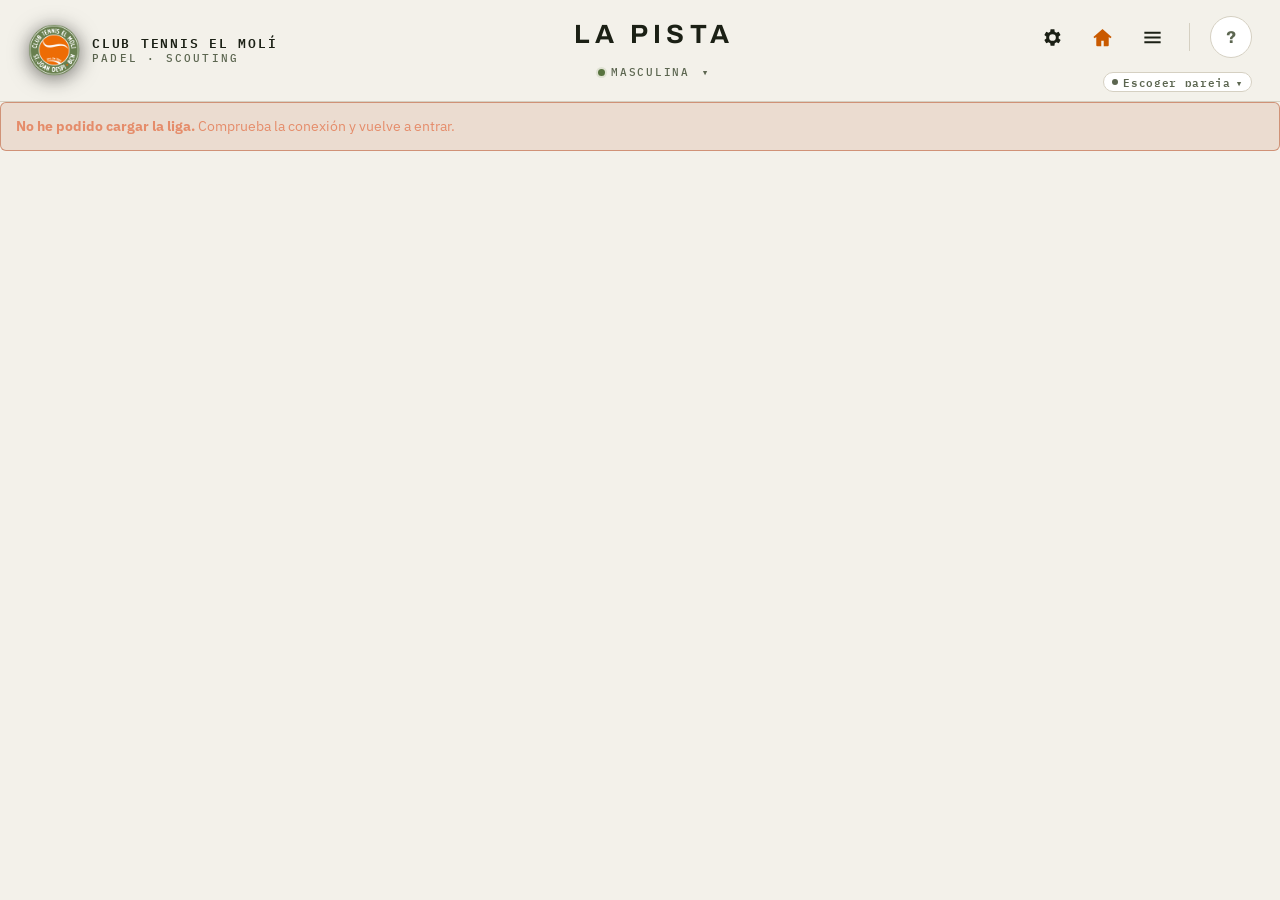
==== commit 68133e02: "El club (enlaces del club en pantalla propia y en el menú, editables por el admin) y ranking del clu" ====
--- a/index.html
+++ b/index.html
@@ -131,6 +131,7 @@
 <script src="js/court.js"></script>
 <script src="js/shell.js"></script>
 <script src="js/recorrido.js"></script>
+<script src="js/enlaces.js"></script>
 <script src="js/app.js"></script>
 <script src="js/mobile.js"></script>
 </body>
--- a/css/styles.css
+++ b/css/styles.css
@@ -685,7 +685,7 @@
   .hr-n{font-size:3.2rem}
   .court-host{padding:10px 20px 20px}
 }
-@media(min-width:900px) and (max-width:1180px){
+@media(min-width:900px) and (max-width:1380px){
   .home-side{width:240px}
   .court-3d.wide{margin-left:120px}
 }
@@ -1135,7 +1135,7 @@
 .next-step{cursor:pointer}
 .next-step .ns-short{display:none}
 /* Móvil y tableta en vertical: una franja fina que se toca entera, para no tapar la pista. */
-@media(max-width:759px),(orientation:portrait) and (max-width:1100px){
+@media(max-width:759px),(orientation:portrait) and (max-width:1100px),(min-width:760px) and (max-height:860px){
   .next-step{display:flex;align-items:center;gap:10px;padding:9px 12px;margin-top:8px}
   .next-step .ns-k{flex:none;font-size:11px;letter-spacing:.1em}
   .next-step .ns-long,.next-step .ns-btn{display:none}
@@ -1193,3 +1193,34 @@
   .home-names{font-size:1.25rem}
   .next-step{margin-top:6px;padding:7px 10px}
 }
+
+/* Resultado confirmado por la liga / provisional (apuntado en la app) */
+.em-chips{display:inline-flex;flex-direction:column;align-items:flex-end;gap:4px;flex:none}
+.em-trust{font:700 11px/1 var(--mono);letter-spacing:.06em;text-transform:uppercase;padding:3px 6px;border-radius:5px}
+.em-trust.ok{color:var(--sage);border:1px solid var(--sage)}
+.em-trust.prov{color:var(--orange);border:1px dashed var(--orange)}
+
+/* ---------- El club: enlaces ---------- */
+.club-page{display:flex;flex-direction:column;gap:14px}
+.club-grid{display:grid;grid-template-columns:1fr;gap:12px}
+@media(min-width:760px){.club-grid{grid-template-columns:repeat(2,minmax(0,1fr))}.club-card.lead{grid-column:1/-1}}
+.club-card{position:relative;background:var(--panel);border:1px solid var(--line);border-radius:14px;overflow:hidden;
+  transition:border-color .15s,transform .15s}
+.club-card:hover{border-color:var(--orange)}
+.club-card.lead{background:linear-gradient(135deg,rgba(237,108,5,.16),transparent 60%),var(--panel);border-color:rgba(237,108,5,.55)}
+.club-hit{display:flex;align-items:center;gap:14px;padding:16px;color:var(--bone);text-decoration:none;min-height:76px}
+.club-ico{flex:none;display:grid;place-items:center;width:48px;height:48px;border-radius:50%;background:var(--panel2);
+  border:1px solid var(--line);color:var(--orange)}
+.club-card.lead .club-ico{width:58px;height:58px;background:var(--orange);color:var(--ink);border-color:var(--orange)}
+.club-txt{display:flex;flex-direction:column;gap:3px;min-width:0}
+.club-txt b{font:800 17px/1.15 var(--disp);text-transform:uppercase;letter-spacing:.02em}
+.club-card.lead .club-txt b{font-size:21px}
+.club-note{color:var(--mute);font-size:14px;line-height:1.35}
+.club-host{font:500 11px/1 var(--mono);letter-spacing:.06em;color:var(--sage);overflow:hidden;text-overflow:ellipsis;white-space:nowrap}
+.club-admin{display:flex;gap:6px;padding:0 16px 12px;flex-wrap:wrap}
+.club-admin .btn{flex:0 0 auto}
+.club-icons .chip{display:inline-flex;align-items:center;gap:6px}
+.club-empty{display:flex;flex-direction:column;align-items:center;gap:10px;color:var(--mute);text-align:center;padding:30px 10px}
+.club-add .btn{flex:0 1 auto}
+.dr-link{text-decoration:none}
+.dr-link .dr-ext{margin-left:auto;font-style:normal;color:var(--mute)}
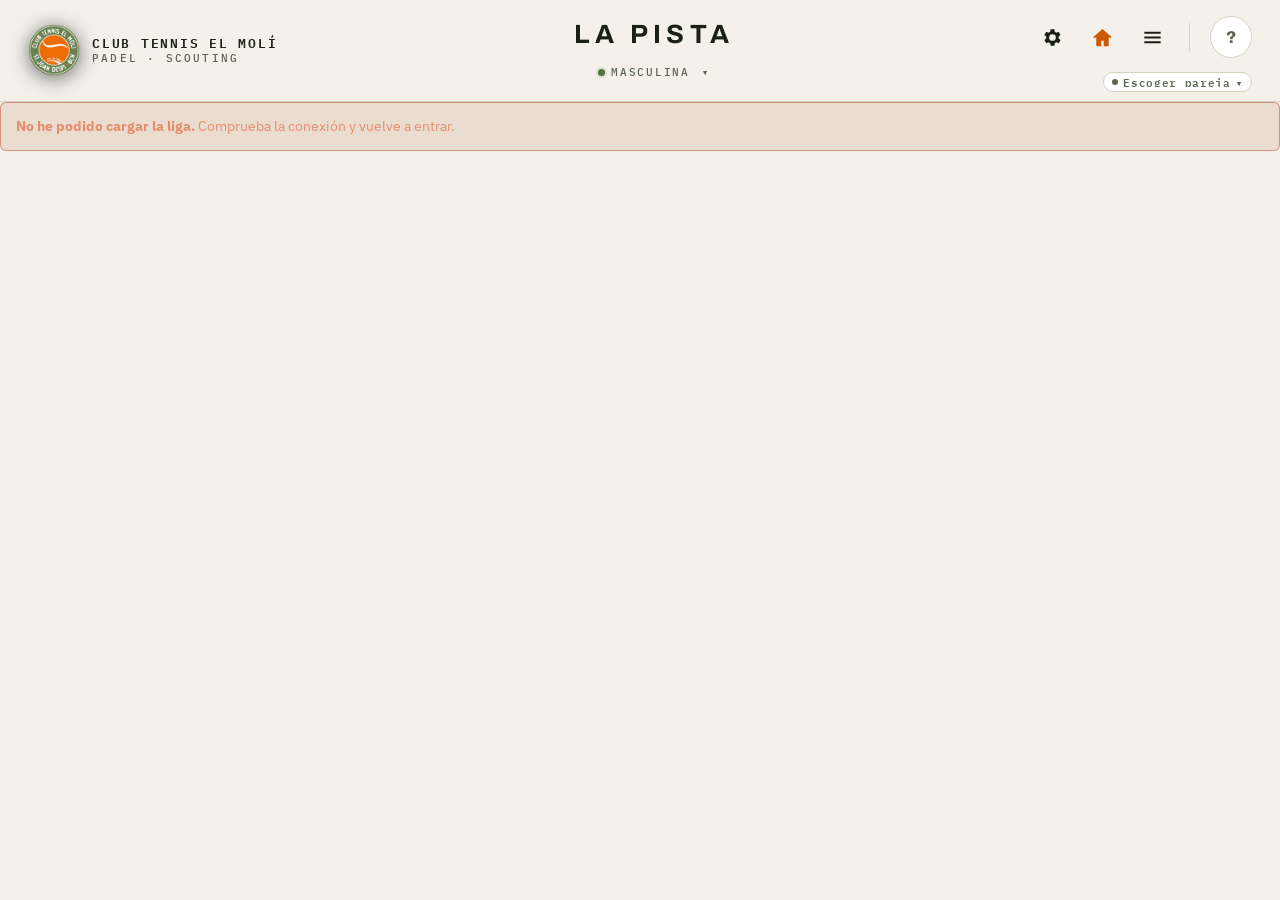
==== commit 9f1582ce: "feat: Este mes · Nuestros horarios (calendario de la pareja y compartir como imagen) - js/horarios.j" ====
--- a/index.html
+++ b/index.html
@@ -127,6 +127,7 @@
 <script src="js/views-liga.js"></script>
 <script src="js/views-temporada.js"></script>
 <script src="js/views-general.js"></script>
+<script src="js/horarios.js"></script>
 <script src="js/views-estemes.js"></script>
 <script src="js/court.js"></script>
 <script src="js/shell.js"></script>
--- a/css/styles.css
+++ b/css/styles.css
@@ -101,6 +101,7 @@
   transition:.15s;min-height:50px}
 .btn:hover{border-color:var(--sage-dk)}
 .btn.primary{background:var(--orange);border-color:var(--orange);color:var(--ink)}
+.btn:disabled{opacity:.38;cursor:not-allowed;filter:grayscale(.6)}
 .btn.primary:hover{filter:brightness(1.08)}
 .btn.ghost{background:transparent}
 .btn.danger{color:var(--brick);border-color:rgba(180,73,31,.5)}
@@ -1224,3 +1225,42 @@
 .club-add .btn{flex:0 1 auto}
 .dr-link{text-decoration:none}
 .dr-link .dr-ext{margin-left:auto;font-style:normal;color:var(--mute)}
+
+/* ============================================================
+   NUESTROS HORARIOS (Este mes · js/horarios.js)
+   Verde = podéis los dos. Los 4 rectángulos son los bloques
+   de 18:00, 19:15, 20:30 y 21:45.
+   ============================================================ */
+.av-month{font:800 .8rem/1 var(--disp);text-transform:uppercase;letter-spacing:.04em;margin:14px 0 8px}
+.av-cal{display:grid;grid-template-columns:repeat(7,minmax(0,1fr));gap:4px;margin:6px 0 4px}
+.av-wd{font:600 10px/1 var(--mono);color:var(--mute);text-align:center;padding:4px 0}
+.av-day{position:relative;min-height:56px;background:var(--panel);border:1px solid var(--line);border-radius:7px;
+  padding:5px 4px 4px;display:flex;flex-direction:column;gap:4px;color:var(--mute);text-align:left;overflow:hidden}
+.av-day b{font:700 .8rem/1 var(--disp);color:inherit}
+.av-day small{font:600 9px/1.15 var(--mono);color:inherit;overflow-wrap:anywhere;margin-top:auto}
+.av-day.past{opacity:.4}
+.av-day.both{background:var(--sage);border-color:var(--sage);color:var(--ink)}
+.av-day.one{border-color:var(--sage-dk);border-style:dashed}
+.av-bars{display:grid;grid-template-columns:repeat(4,1fr);gap:2px}
+.av-bars i{display:block;height:6px;border-radius:2px;background:var(--line)}
+.av-day.both .av-bars i{background:rgba(14,17,9,.18)}
+.av-bars i.on{background:var(--sage)}
+.av-day.both .av-bars i.on{background:var(--ink)}
+.av-bars i.half{background:var(--sage-dk);opacity:.55}
+.av-legend .av-k{display:inline-block;width:11px;height:11px;border-radius:3px;vertical-align:-1px;margin-right:3px}
+.av-k.both{background:var(--sage)} .av-k.one{border:1px dashed var(--sage-dk)}
+/* editor */
+.av-modal .av-mode{margin:14px 0 4px}
+.av-cal.edit .av-day{cursor:pointer;min-height:50px;font:inherit}
+.av-cal.edit .av-day:disabled{cursor:default}
+.av-cal.edit .av-day.sel{background:var(--sage-dk);border-color:var(--sage-dk);color:var(--ink)}
+.av-cal.edit .av-day.sel .av-bars i{background:rgba(14,17,9,.22)}
+.av-cal.edit .av-day.sel .av-bars i.on{background:var(--ink)}
+.av-cal.edit .av-day.empty{border-style:dashed;border-color:var(--sage-dk)}
+.av-cal.edit .av-day.busy{background:rgba(180,73,31,.14);border-color:rgba(180,73,31,.5);color:#E58C6A;
+  background-image:linear-gradient(135deg,transparent 46%,rgba(180,73,31,.55) 47%,rgba(180,73,31,.55) 53%,transparent 54%)}
+.av-cal.edit .av-day.focus{outline:3px solid var(--orange);outline-offset:1px}
+.av-cal.edit .av-day:focus-visible{outline:3px solid var(--orange);outline-offset:1px}
+.av-pick{margin-top:12px;padding-top:12px;border-top:1px solid var(--line)}
+.av-pick .chip{min-height:48px}
+.av-scope{margin-top:14px}
